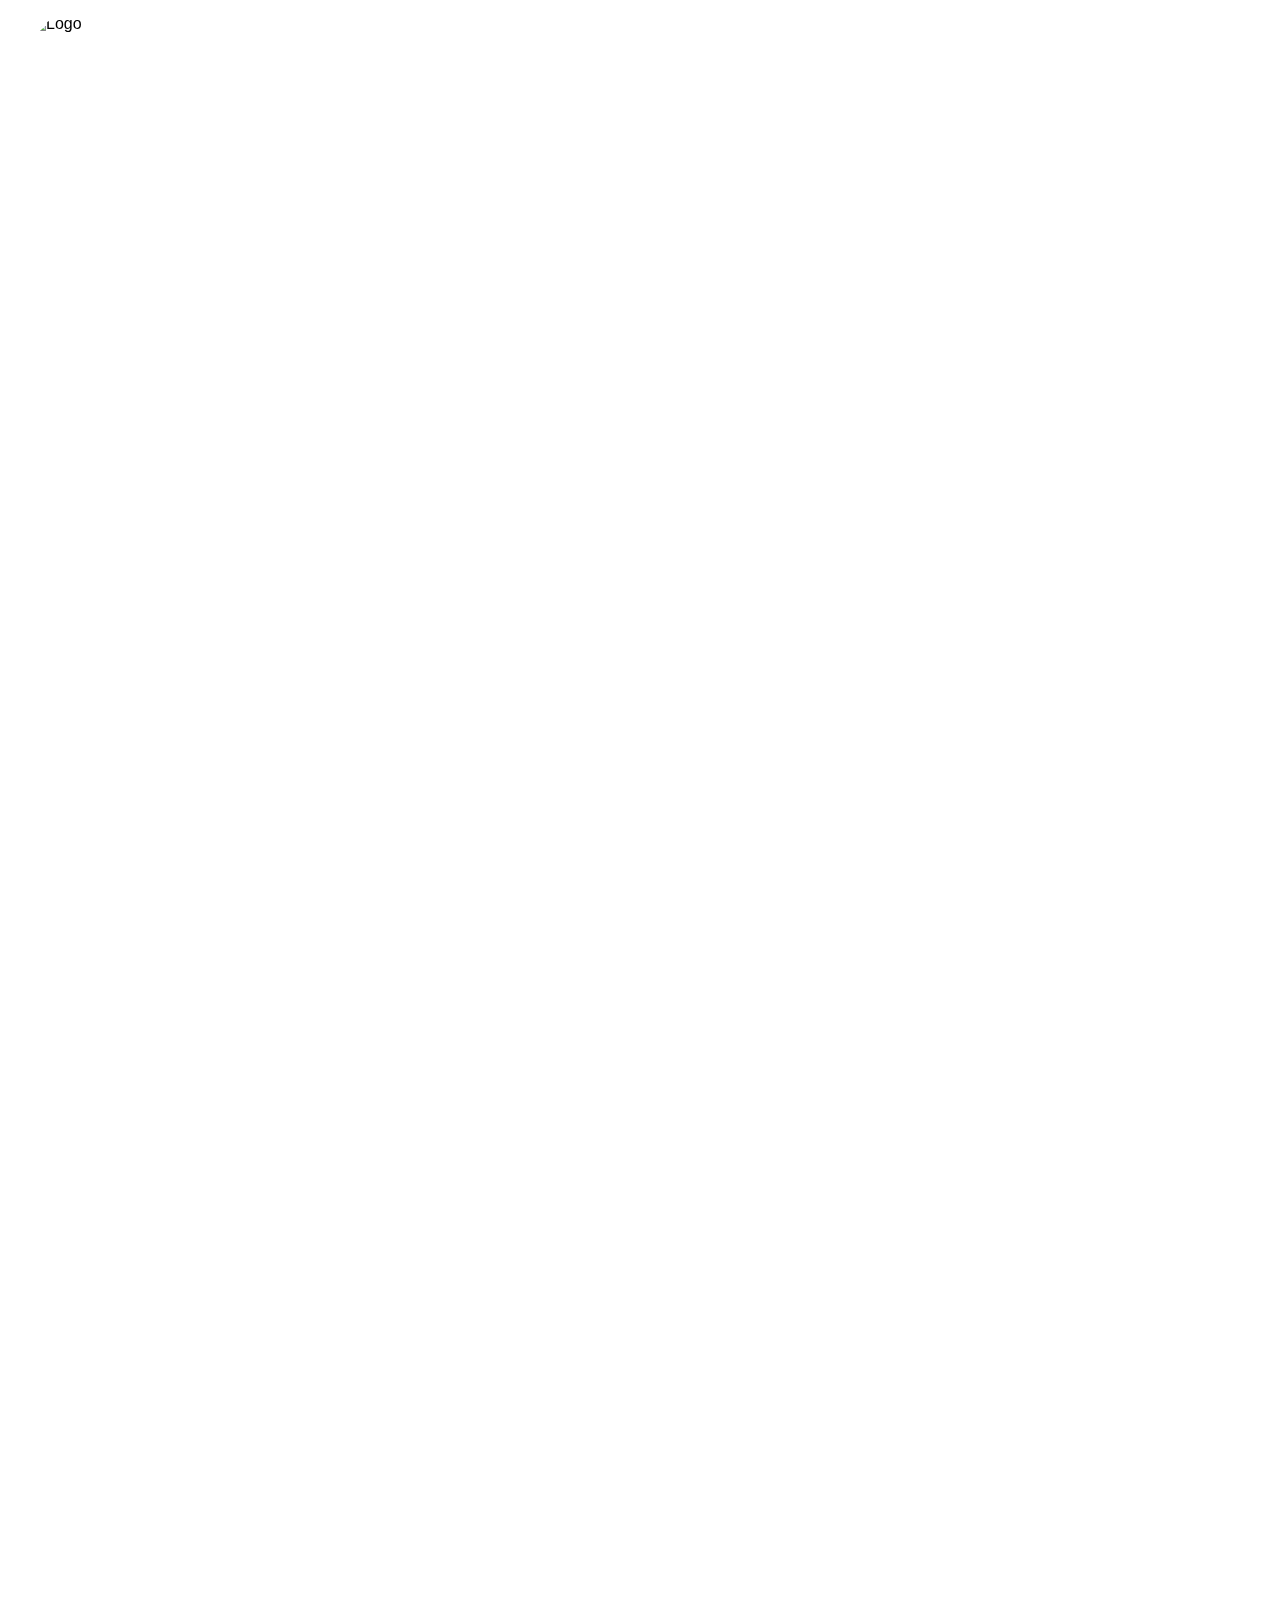
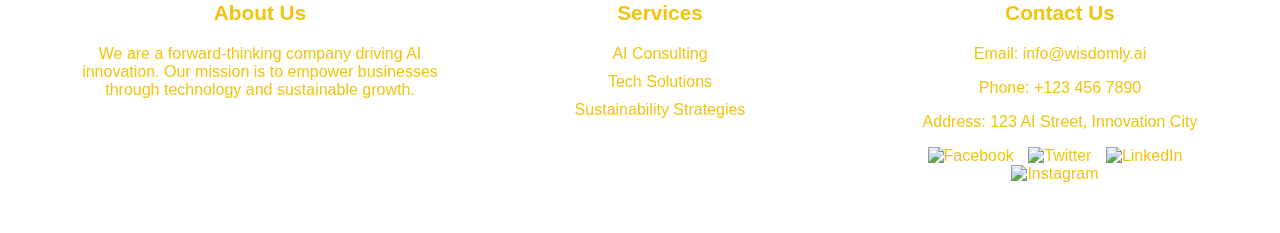
==== index.html @ 13b9ebe2 "init" ====
<!DOCTYPE html>
<html lang="en">
<head>
    <meta charset="UTF-8">
    <meta name="viewport" content="width=device-width, initial-scale=1.0">
    <title>Wisdomly.ai | Home Page</title>
    <link rel="stylesheet" href="style.css">
</head>
<body>

    <div class="page-container"> <!-- New container to manage flexbox layout -->
        
        <!-- Navigation Bar -->
        <nav class="navbar">
            <div class="logo">
                <img id="logo" src="" alt="Logo">
                <h2 id="navbar-heading">Wisdomly</h2>
            </div>
            <ul class="nav-links">
                <li><a href="index.html">Home</a></li>
       
                <!-- Services Dropdown -->
                <li class="dropdown">
                    <a href="#services" class="dropdown-toggle">Services</a>
                    <ul class="dropdown-menu">
                        <li><a href="service1.html">Service 1</a></li>
                        <li><a href="#service2">Service 2</a></li>
                        <li><a href="#service3">Service 3</a></li>
                    </ul>
                </li>
        
                <!-- Partners Dropdown -->
                <li class="dropdown">
                    <a href="#partners" class="dropdown-toggle">Partners</a>
                    <ul class="dropdown-menu">
                        <li><a href="#partner1">Partner 1</a></li>
                        <li><a href="#partner2">Partner 2</a></li>
                        <li><a href="#partner3">Partner 3</a></li>
                    </ul>
                </li>
        
                <li><a href="#about">About</a></li>
                <li><a href="#contact">Contact</a></li>
            </ul>
        </nav>  
        <button id="navbarToggleButton" class="navbar-toggle-button">
            <img src="https://stiq.gr/wp-content/uploads/2024/11/DALL·E-2024-11-01-12.57.25-A-minimalist-menu-icon-with-exactly-three-white-horizontal-lines-evenly-spaced-and-centered-within-a-clean-white-circular-border.-The-background-is-a-modified-1.png" alt="Toggle Navbar" />
        </button>
        <!-- Main content of the page -->
        <div class="content-wrapper">
            <!-- Video Background -->
            <video autoplay muted loop id="background-video">
                <source src="https://stiq.gr/wp-content/uploads/2024/10/forthandback.mp4" type="video/mp4">
                Your browser does not support the video tag.
            </video>
            
            <!-- Big quote -->
            <div class="heading-quote-container">
                <h1 id="main-heading"></h1> <!-- Main heading from content.json -->
                <blockquote id="main-quote"></blockquote> <!-- Quote from content.json -->
            </div>

            <!-- Content for the three pillars -->
            <div class="container">
                <!-- First Pillar -->
                <div class="pillar pillar-1">
                    <h2 id="heading1"></h2> <!-- Heading for Pillar 1 -->
                    <h3 id="subHeading1"></h3> <!-- Subheading for Pillar 1 (Optional) -->
                    <p id="description1"></p> <!-- Description for Pillar 1 -->
                </div>
                
                <!-- Second Pillar -->
                <div class="pillar pillar-2">
                    <h2 id="heading2"></h2> <!-- Heading for Pillar 2 -->
                    <h3 id="subHeading2"></h3> <!-- Subheading for Pillar 2 (Optional) -->
                    <p id="description2"></p> <!-- Description for Pillar 2 -->
                </div>
                
                <!-- Third Pillar -->
                <div class="pillar pillar-3">
                    <h2 id="heading3"></h2> <!-- Heading for Pillar 3 -->
                    <h3 id="subHeading3"></h3> <!-- Subheading for Pillar 3 (Optional) -->
                    <p id="description3"></p> <!-- Description for Pillar 3 -->
                </div>
            </div>
        </div>

        <!-- Scroll to Top Button -->
        <button id="scrollToTopBtn">↑</button>
        
        <!-- Footer -->
        <footer>
            <div class="footer-container">
                <!-- First Column: About Us -->
                <div class="footer-column">
                    <h3>About Us</h3>
                    <p id="about-us"></p>
                </div>

                <!-- Second Column: Services -->
                <div class="footer-column">
                    <h3>Services</h3>
                    <ul id="services-list"></ul>
                </div>

                <!-- Third Column: Contact and Social Links -->
                <div class="footer-column">
                    <h3>Contact Us</h3>
                    <!-- Replace with actual email address and phone number -->
                    <p><a id="contact-email" href="mailto:info@example.com">Email</a></p>
                    <p><a id="contact-phone" href="tel:+1234567890">Phone</a></p>
                    <p id="contact-address"></p> 

                    <!-- Social Media Links -->
                    <div class="social-icons">
                        <a href="#" id="facebook-link" target="_blank"><img src="facebook-icon.png" alt="Facebook"></a>
                        <a href="#" id="twitter-link" target="_blank"><img src="twitter-icon.png" alt="Twitter"></a>
                        <a href="#" id="linkedin-link" target="_blank"><img src="linkedin-icon.png" alt="LinkedIn"></a>
                        <a href="#" id="instagram-link" target="_blank"><img src="instagram-icon.png" alt="Instagram"></a>
                    </div>
                </div>
            </div>
        </footer>

    </div> <!-- End of page-container -->

    <script src="script.js"></script>
</body>
</html>
---- style.css ----
/* Reset padding and margin for body and html */
body, html {
    margin: 0;
    padding: 0;
    font-family: Arial, sans-serif;
    box-sizing: border-box;
    overflow-x: hidden; /* Prevent horizontal overflow */
}

/* Page and Content Structure */
.page-container {
    display: flex;
    flex-direction: column;
    min-height: 100vh; /* Ensure the page takes the full height of the viewport */
}
.content-wrapper {
    flex: 1;
    min-height: 80vh; /* Set minimum height to ensure enough space */
    padding-bottom: 40px; /* Add padding at the bottom to prevent overlap with footer */
}

/* Styles for the main heading and quote */
.heading-quote-container {
    text-align: center;
    color: white;
    margin-top: 150px;
    margin-bottom: 150px;
    padding: 0 20px;
    min-height: 150px;
}
.heading-quote-container h1 {
    font-size: 3em;
    margin-bottom: 10px;
    font-weight: bold;
}
.heading-quote-container blockquote {
    font-size: 1.5em;
    font-style: italic;
    margin: 0;
    color: #f1c40f;
    line-height: 1.5;
}

/* Navbar styling */
.navbar {
    position: fixed;
    top: 0;
    left: 0;
    width: 100%;
    display: flex;
    justify-content: space-between;
    align-items: center;
    padding: 15px 30px;
    z-index: 1000;
    background-color: transparent;
    height: 80px;
    transition: transform 0.3s ease; /* Smooth transition for hiding/showing */
    transform: translateY(0);
}

.logo {
    display: flex;
    align-items: center;
}
.logo img {
    width: 80px;
    height: 80px;
    border-radius: 50%;
    object-fit: cover;
    margin-right: 10px;
}
.navbar .logo h2 {
    color: white;
    margin: 5px;
    font-size: 1.8em;
}

/* Navbar links */
.nav-links {
    list-style: none;
    display: flex;
    margin: 0;
    padding: 0;
}

.nav-links li {
    margin: 0 60px;
    position: relative;
}

.nav-links li a {
    text-decoration: none;
    color: white;
    font-size: 1.2em;
    padding: 5px 20px;
    transition: color 0.3s ease;
    display: inline-block;
}

.nav-links li a:hover {
    color: #f1c40f;
}

/* Dropdown menu */
.nav-links .dropdown-menu {
    display: block;
    position: absolute;
    top: 100%;
    left: 0;
    background-color: transparent; /* Transparent background to let individual cells stand out */
    padding: 0;
    z-index: 100;
    width: 180px;
    
    opacity: 0;
    transform: translateY(-10px);
    transition: opacity 0.3s ease, transform 0.3s ease;
    visibility: hidden;
}

/* Show dropdown on hover */
.nav-links .dropdown:hover .dropdown-menu {
    opacity: 1;
    transform: translateY(0);
    visibility: visible;
}

/* Styling each dropdown item */
.nav-links .dropdown-menu li {
    list-style: none;
    margin: 5px 0; /* Add spacing between items */
}

/* Fully rounded appearance for each dropdown link */
.nav-links .dropdown-menu li a {
    display: inline-block;
    padding: 10px 20px;
    border-radius: 10px;
    background-color: rgba(0, 0, 0, 0.9);
    color: white;
    text-decoration: none;
    transition: background-color 0.3s ease, color 0.3s ease;
    position: relative; /* Needed for underline positioning */
    overflow: hidden; /* Ensures underline stays within content area */
}

/* Hover effect for individual items */
.nav-links .dropdown-menu li a:hover {
    background-color: #333;
    color: #f1c40f;
}
.nav-links .dropdown-menu li a::before {
    content: '';
    position: absolute;
    width: 0; /* Start with no width */
    height: 2px;
    bottom: 8px; /* Position line directly under text */
    left: 50%; /* Center the line under the text */
    background-color: #f1c40f; /* Underline color */
    transform: translateX(-50%);
    transition: width 0.3s ease; /* Smooth transition for width */
}

/* Hover effect for dropdown links: Left-to-right underline */
.nav-links .dropdown-menu li a:hover::before {
    visibility: visible;
    width: 100%; /* Underline expands to the full width */
}
/* Toggle button style */
.navbar-toggle-button {
    position: fixed;
    top: 15px;
    right: 15px;
    width: 50px;
    height: 40px;
    background: none;
    border: none;
    cursor: pointer;
    display: none;
    z-index: 1001;
}

.navbar-toggle-button img {
    width: 100%;
    height: 100%;
    object-fit: cover;
    border-radius: 50%;
}

/* Video background */
#background-video {
    position: fixed;
    right: 0;
    bottom: 0;
    min-width: 100%;
    min-height: 100%;
    z-index: -1;
    object-fit: cover;
    top: 0;
    left: 0;
    filter: hue-rotate(80deg) brightness(0.5);
}

/* Container for the pillars */
.container {
    display: flex;
    justify-content: space-between;
    align-items: flex-start;
    height: 100vh;
    padding: 20px;
    position: relative;
    perspective: 800px;
    z-index: 1;
    padding-top: 120px;
}

/* Base styling for the pillars */
.pillar {
    width: 32%;
    padding: 10px;
    background-color: rgba(119, 117, 119, 0.1);
    color: white;
    border: 1px solid rgba(255, 255, 255, 0.3);
    border-radius: 10px;
    opacity: 0;
    transform: translateY(100px);
    box-shadow: 0 10px 20px rgba(0, 0, 0, 0.2);
    position: relative;
    transition: transform 0.3s ease, box-shadow 0.3s ease;
}

/* Hover effect to zoom in the pillar */
.pillar:hover {
    transform: scale(1.05);
    box-shadow: 0 10px 20px rgba(202, 4, 4, 0.8);
}

/* Scroll to Top Button Styling */
#scrollToTopBtn {
    position: fixed;
    bottom: 30px;
    right: 30px;
    width: 50px;
    height: 50px;
    background-color: rgba(255, 255, 255, 0);
    color: white;
    font-size: 2.4em;
    border: 2px solid white;
    border-radius: 50%;
    cursor: pointer;
    box-shadow: 0 10px 20px rgba(0, 0, 0, 0.2);
    display: none;
    z-index: 1000;
    transition: transform 0.3s ease, box-shadow 0.3s ease, background-color 0.3s ease;
    display: flex;
    justify-content: center;
    align-items: center;
}

#scrollToTopBtn:hover {
    background-color: rgba(255, 255, 255, 0.1);
    box-shadow: 0 15px 30px rgba(0, 0, 0, 0.3);
}

/* Footer Styles */
footer {
    background-color: rgba(255, 255, 255, 0.048);
    color: #f1c40f;
    padding: 40px 20px;
    text-align: center;
    margin-top: auto;
    width: 100%;
}

.footer-container {
    display: flex;
    justify-content: space-between;
    flex-wrap: wrap;
    max-width: 1200px;
    margin: 0 auto;
}

.footer-column {
    flex: 1;
    padding: 10px 20px;
    min-width: 250px;
}

.footer-column h3 {
    font-size: 1.3em;
    margin-bottom: 20px;
}

.footer-column ul {
    list-style-type: none;
    padding: 0;
}

.footer-column ul li {
    margin-bottom: 10px;
}

.footer-column ul li a {
    color: #f1c40f;
    text-decoration: none;
}

.footer-column ul li a:hover {
    text-decoration: underline;
}

footer a {
    color: #f1c40f;
    text-decoration: none;
}

footer a:hover {
    color: #f39c12;
    text-decoration: underline;
}

.social-icons img {
    width: 30px;
    height: 30px;
    margin-right: 10px;
    transition: filter 0.3s;
}

.social-icons img:hover {
    filter: brightness(0.8);
}

.footer-column a {
    color: #f1c40f;
    text-decoration: none;
}

.footer-column a:hover {
    color: #f39c12;
    text-decoration: underline;
}

/* Responsive Footer */
@media (max-width: 768px) {
    .footer-container {
        flex-direction: column;
        text-align: left;
    }
    .footer-column {
        margin-bottom: 30px;
    }
}

/* Service Container */
.service-summary-container {
    background-color: rgba(119, 117, 119, 0.1);
    color: white;
    border: 1px solid rgba(255, 255, 255, 0.3);
    border-radius: 10px;
    padding: 20px;
    text-align: center;
    box-shadow: 0 4px 8px rgba(0, 0, 0, 0.2);
    margin-top: 60px;
    margin-bottom: 20px;
}

.service-summary-heading {
    font-size: 2.5em;
    margin-bottom: 10px;
    color: #f8f4f4;
}

.service-summary-text {
    font-size: 1em;
    color: #f8f4f4;
    line-height: 1.5;
    margin: 0;
}

.service-summary-container,
.service-image {
    width: 100%;
    box-sizing: border-box;
}

.service-image {
    max-width: 800px;
    width: 100%;
    border-radius: 10px;
    box-shadow: 0 4px 8px rgba(0, 0, 0, 0.2);
    margin-top: 30px;
}

.service-summary-table {
    margin: 0 auto;
    width: 100%;
    max-width: 800px;
}
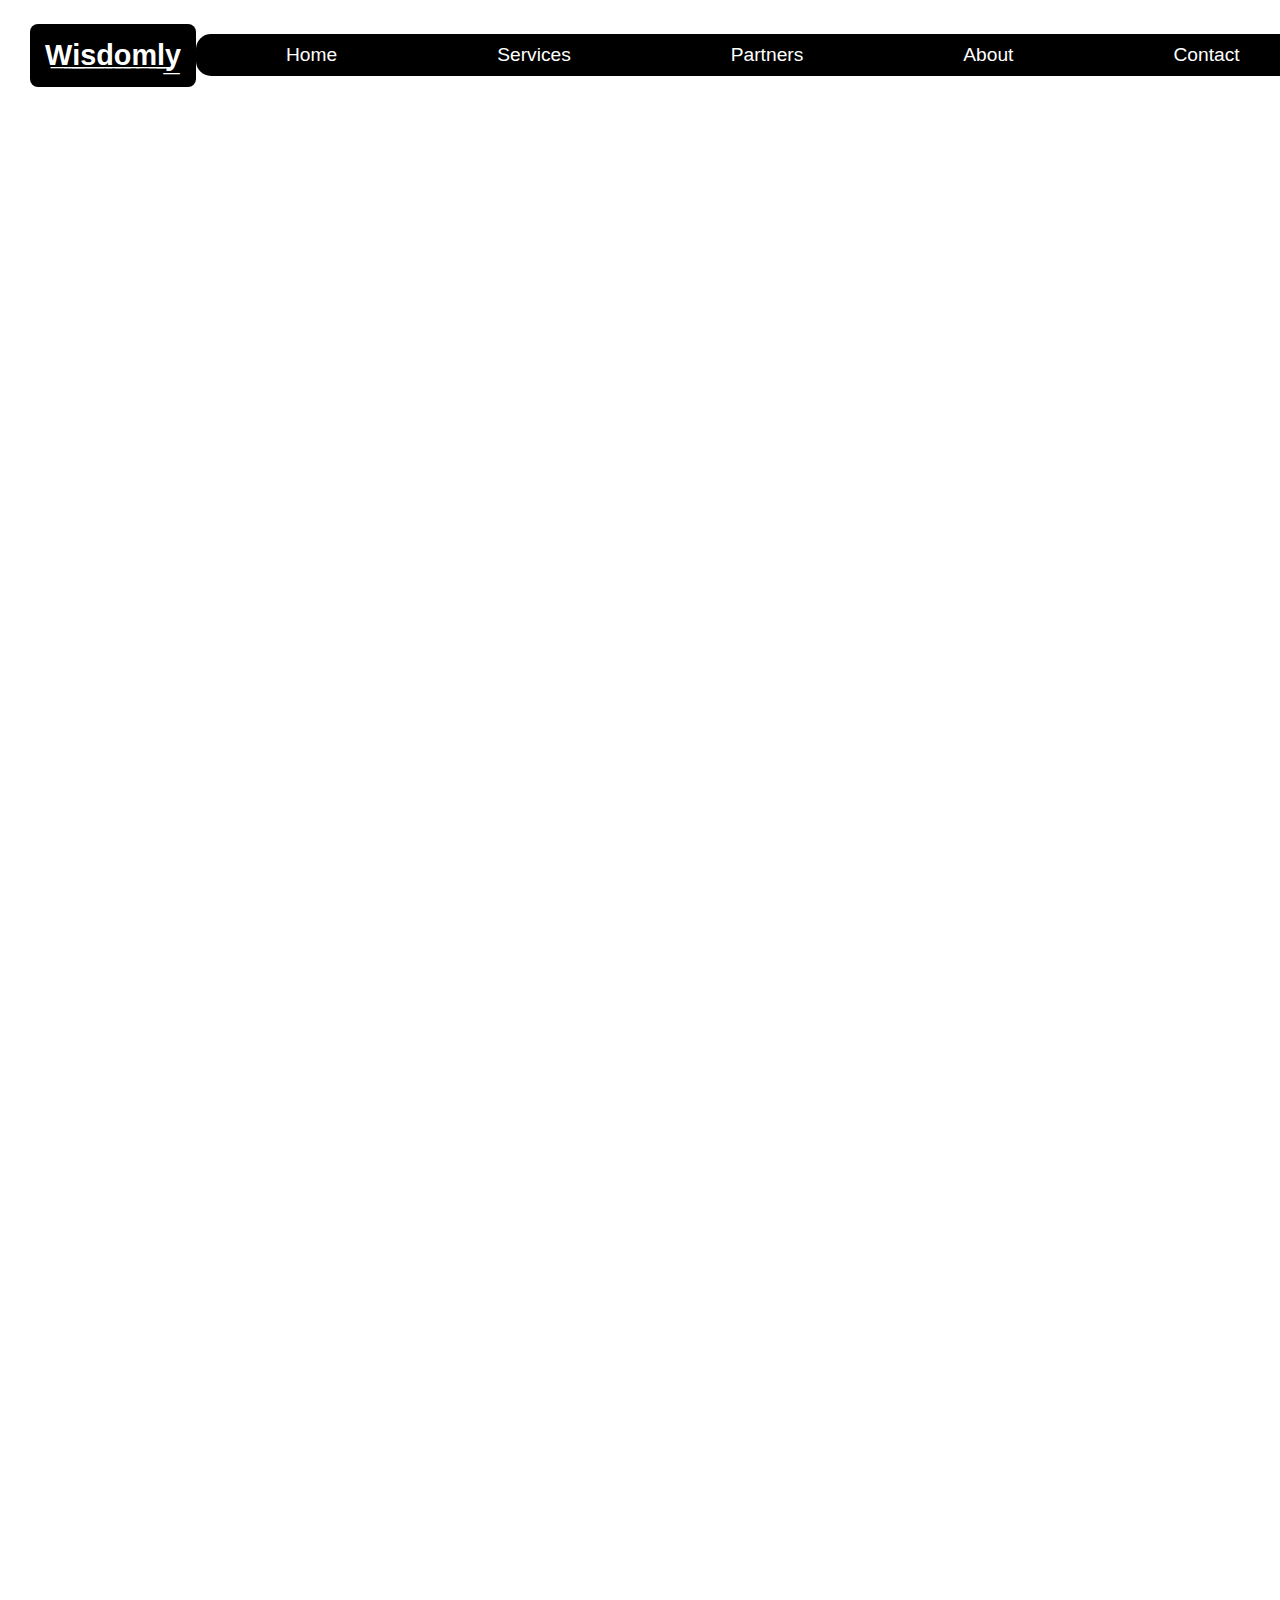
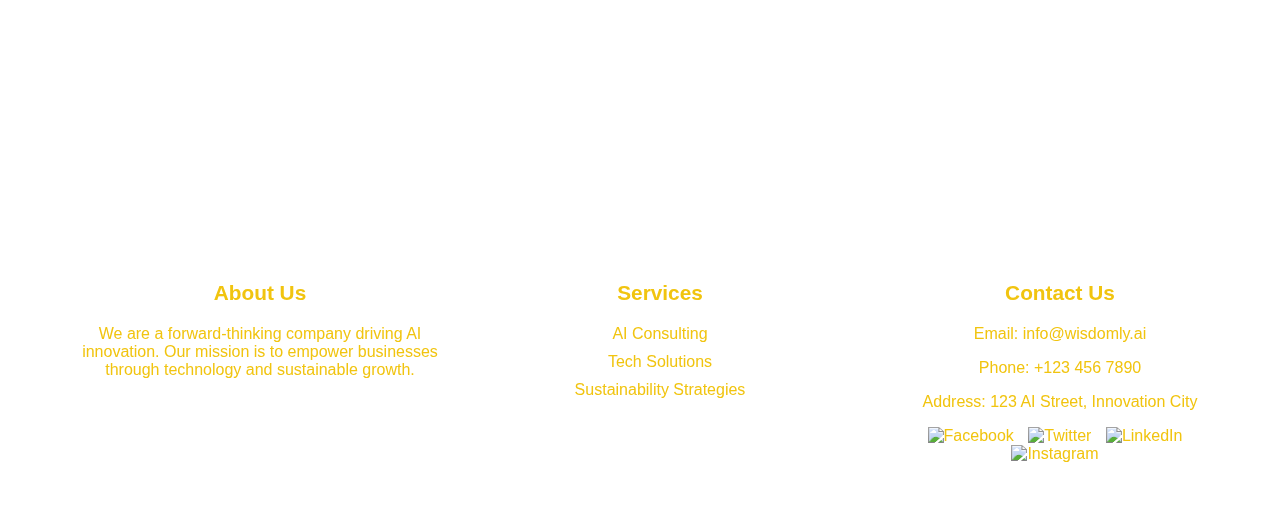
==== commit 98270c28: "scrollbar added" ====
--- a/index.html
+++ b/index.html
@@ -7,42 +7,41 @@
     <link rel="stylesheet" href="style.css">
 </head>
 <body>
+    <div class="my-custom-scrollbar" style="height: 200px;">
 
+    </div>
     <div class="page-container"> <!-- New container to manage flexbox layout -->
         
         <!-- Navigation Bar -->
         <nav class="navbar">
             <div class="logo">
-                <img id="logo" src="" alt="Logo">
+                <!--<img id="logo" src="" alt="Logo">-->
                 <h2 id="navbar-heading">Wisdomly</h2>
             </div>
-            <ul class="nav-links">
-                <li><a href="index.html">Home</a></li>
-       
-                <!-- Services Dropdown -->
-                <li class="dropdown">
-                    <a href="#services" class="dropdown-toggle">Services</a>
-                    <ul class="dropdown-menu">
-                        <li><a href="service1.html">Service 1</a></li>
-                        <li><a href="#service2">Service 2</a></li>
-                        <li><a href="#service3">Service 3</a></li>
-                    </ul>
-                </li>
-        
-                <!-- Partners Dropdown -->
-                <li class="dropdown">
-                    <a href="#partners" class="dropdown-toggle">Partners</a>
-                    <ul class="dropdown-menu">
-                        <li><a href="#partner1">Partner 1</a></li>
-                        <li><a href="#partner2">Partner 2</a></li>
-                        <li><a href="#partner3">Partner 3</a></li>
-                    </ul>
-                </li>
-        
-                <li><a href="#about">About</a></li>
-                <li><a href="#contact">Contact</a></li>
-            </ul>
-        </nav>  
+            <div class="nav-links-wrapper">
+                <ul class="nav-links">
+                    <li><a href="index.html">Home</a></li>
+                    <li class="dropdown">
+                        <a href="#services" class="dropdown-toggle">Services</a>
+                        <ul class="dropdown-menu">
+                            <li><a href="service1.html">Service 1</a></li>
+                            <li><a href="#service2">Service 2</a></li>
+                            <li><a href="#service3">Service 3</a></li>
+                        </ul>
+                    </li>
+                    <li class="dropdown">
+                        <a href="#partners" class="dropdown-toggle">Partners</a>
+                        <ul class="dropdown-menu">
+                            <li><a href="#partner1">Partner 1</a></li>
+                            <li><a href="#partner2">Partner 2</a></li>
+                            <li><a href="#partner3">Partner 3</a></li>
+                        </ul>
+                    </li>
+                    <li><a href="#about">About</a></li>
+                    <li><a href="#contact">Contact</a></li>
+                </ul>
+            </div>
+        </nav> 
         <button id="navbarToggleButton" class="navbar-toggle-button">
             <img src="https://stiq.gr/wp-content/uploads/2024/11/DALL·E-2024-11-01-12.57.25-A-minimalist-menu-icon-with-exactly-three-white-horizontal-lines-evenly-spaced-and-centered-within-a-clean-white-circular-border.-The-background-is-a-modified-1.png" alt="Toggle Navbar" />
         </button>
--- a/style.css
+++ b/style.css
@@ -4,8 +4,40 @@
     padding: 0;
     font-family: Arial, sans-serif;
     box-sizing: border-box;
-    overflow-x: hidden; /* Prevent horizontal overflow */
-}
+    overflow-x: hidden;
+}
+
+/* General scrollbar styling for all scrollable elements */
+::-webkit-scrollbar {
+    width: 12px; /* Adjust width for visibility */
+    height: 12px; /* Adjust height for horizontal scroll */
+}
+
+/* Scrollbar track */
+::-webkit-scrollbar-track {
+    background: #362b46; /* Dark background */
+     /* Rounded corners */
+}
+
+/* Scrollbar thumb */
+::-webkit-scrollbar-thumb {
+    background: #362b46; /* Light gray for contrast */
+    border-radius: 10px; /* Rounded corners */
+    border: 2px solid silver; /* Silver border */
+}
+
+/* Scrollbar thumb hover effect */
+::-webkit-scrollbar-thumb:hover {
+    background: #555555b2; /* Darker gray when hovered */
+}
+
+
+/* For Firefox */
+body {
+    scrollbar-width: thin;
+    scrollbar-color: #888 #362b46; /* Thumb color, track color */
+}
+
 
 /* Page and Content Structure */
 .page-container {
@@ -17,6 +49,7 @@
     flex: 1;
     min-height: 80vh; /* Set minimum height to ensure enough space */
     padding-bottom: 40px; /* Add padding at the bottom to prevent overlap with footer */
+    margin-top: 80px;
 }
 
 /* Styles for the main heading and quote */
@@ -52,15 +85,25 @@
     align-items: center;
     padding: 15px 30px;
     z-index: 1000;
-    background-color: transparent;
+    
     height: 80px;
     transition: transform 0.3s ease; /* Smooth transition for hiding/showing */
     transform: translateY(0);
 }
-
+.nav-links-wrapper {
+    display: inline-block; /* Keeps the rectangle wrapping the nav links */
+    background-color: rgb(0, 0, 0); /* Thin black rectangle */
+    padding: 5px 10px; /* Space around the nav links */
+    border-radius: 15px; /* Rounded corners */
+    margin-right: 60px; /* Optional: adds space between the rectangle and the scrollbar */
+    
+}
 .logo {
     display: flex;
     align-items: center;
+    background-color: black; /* Black background behind the logo */
+    padding: 10px; /* Optional: Adds padding around the logo */
+    border-radius: 8px; /* Optional: Adds rounded corners */
 }
 .logo img {
     width: 80px;
@@ -360,7 +403,7 @@
     padding: 20px;
     text-align: center;
     box-shadow: 0 4px 8px rgba(0, 0, 0, 0.2);
-    margin-top: 60px;
+    margin-top: 100px;
     margin-bottom: 20px;
 }
 
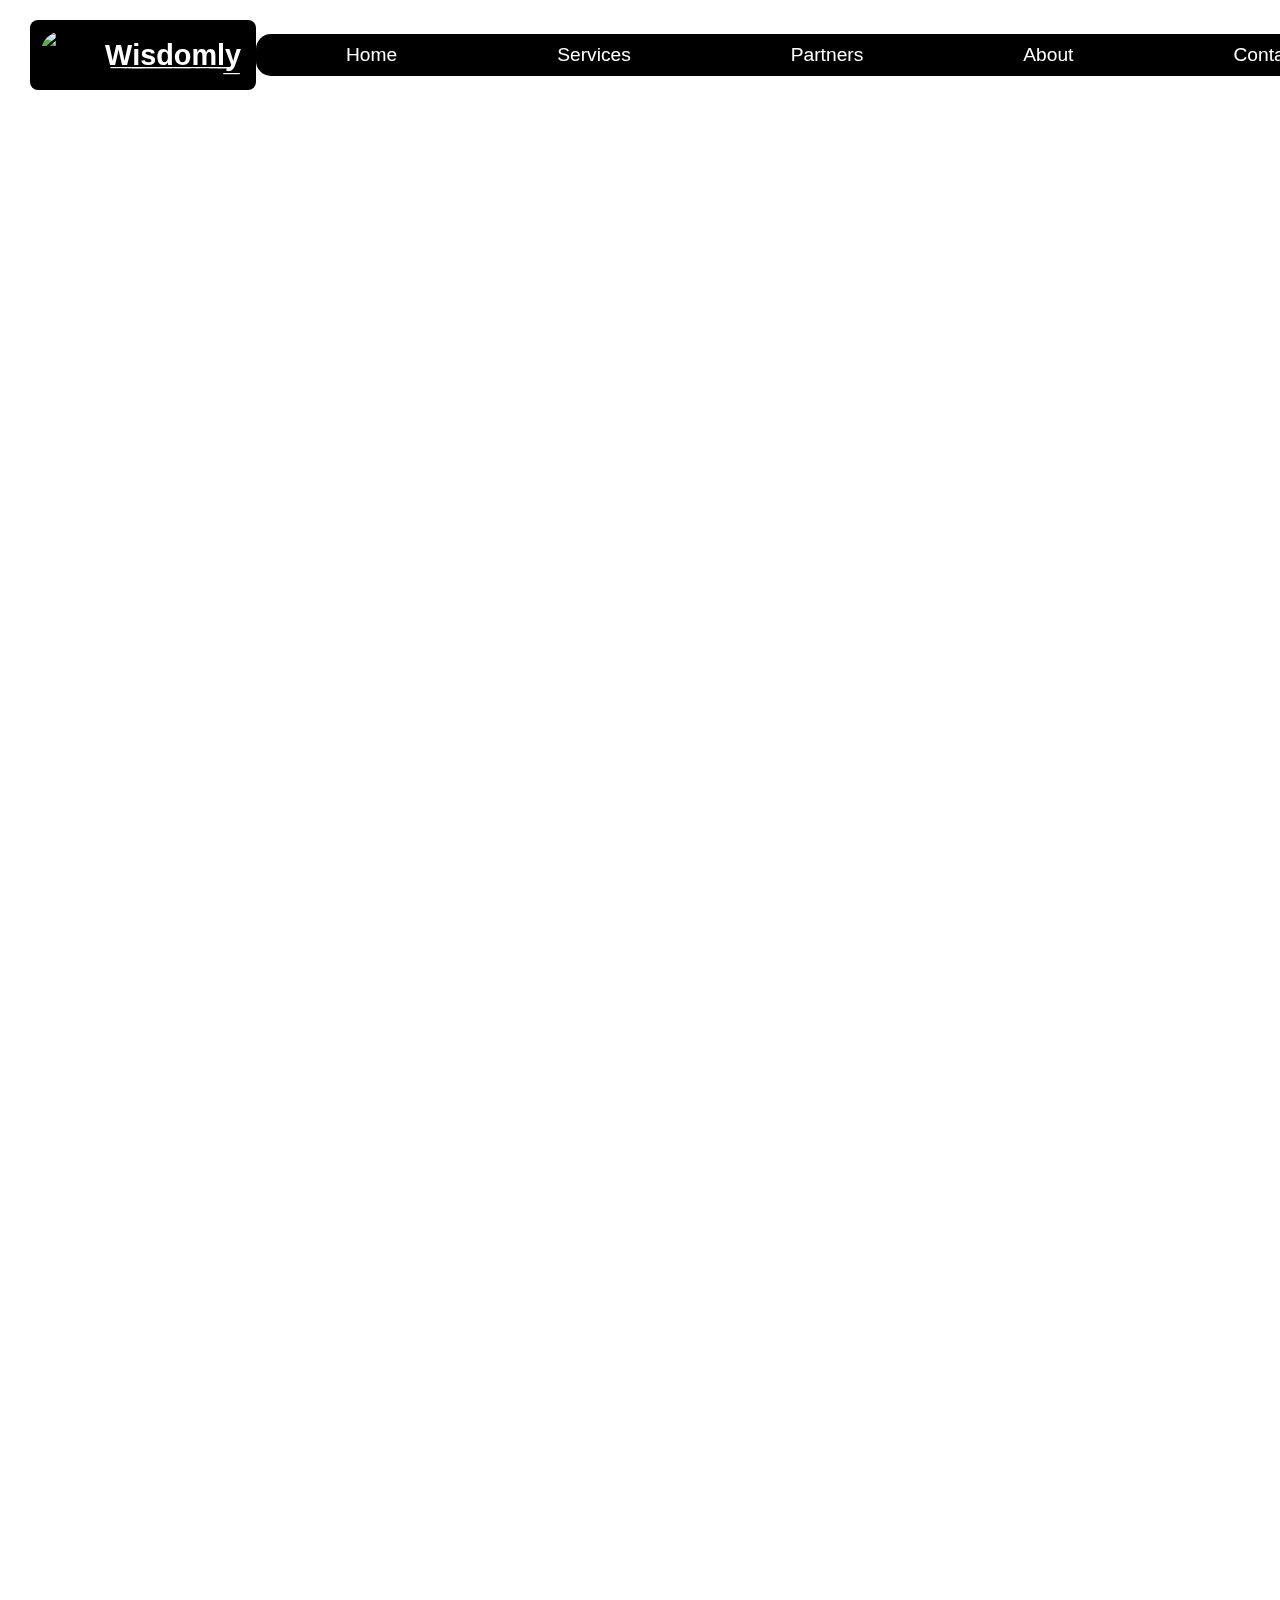
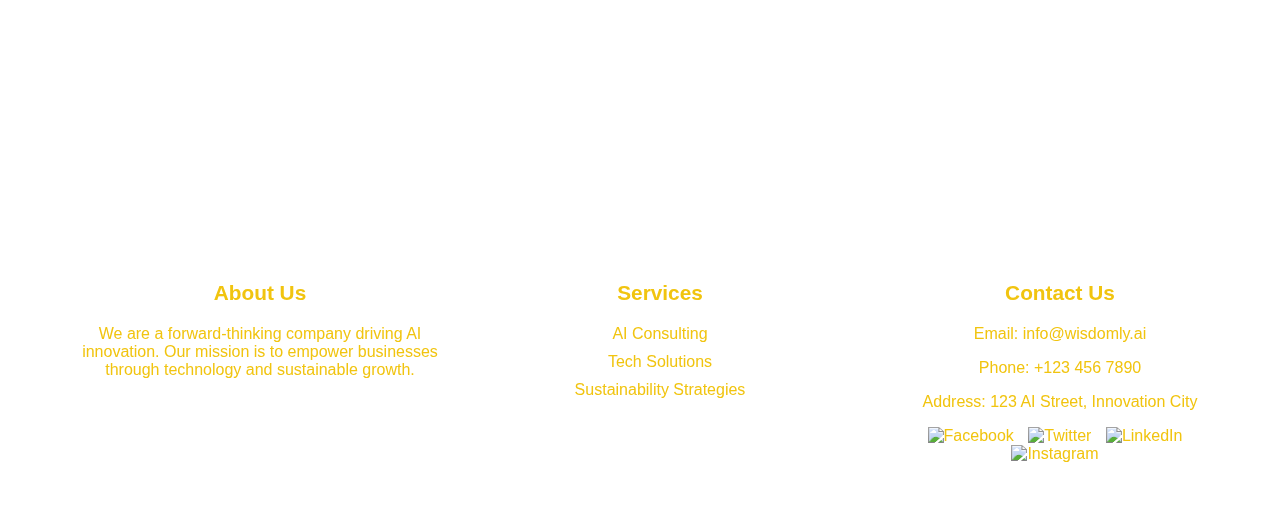
==== commit 274a8217: "minor changes" ====
--- a/index.html
+++ b/index.html
@@ -15,7 +15,7 @@
         <!-- Navigation Bar -->
         <nav class="navbar">
             <div class="logo">
-                <!--<img id="logo" src="" alt="Logo">-->
+                <img id="logo" src="" alt="Logo">
                 <h2 id="navbar-heading">Wisdomly</h2>
             </div>
             <div class="nav-links-wrapper">
--- a/style.css
+++ b/style.css
@@ -104,13 +104,15 @@
     background-color: black; /* Black background behind the logo */
     padding: 10px; /* Optional: Adds padding around the logo */
     border-radius: 8px; /* Optional: Adds rounded corners */
+    
 }
 .logo img {
-    width: 80px;
-    height: 80px;
+    width: 50px;
+    height: 50px;
     border-radius: 50%;
     object-fit: cover;
     margin-right: 10px;
+    
 }
 .navbar .logo h2 {
     color: white;
@@ -263,7 +265,7 @@
     padding: 10px;
     background-color: rgba(119, 117, 119, 0.1);
     color: white;
-    border: 1px solid rgba(255, 255, 255, 0.3);
+    border: 1px solid silver;
     border-radius: 10px;
     opacity: 0;
     transform: translateY(100px);
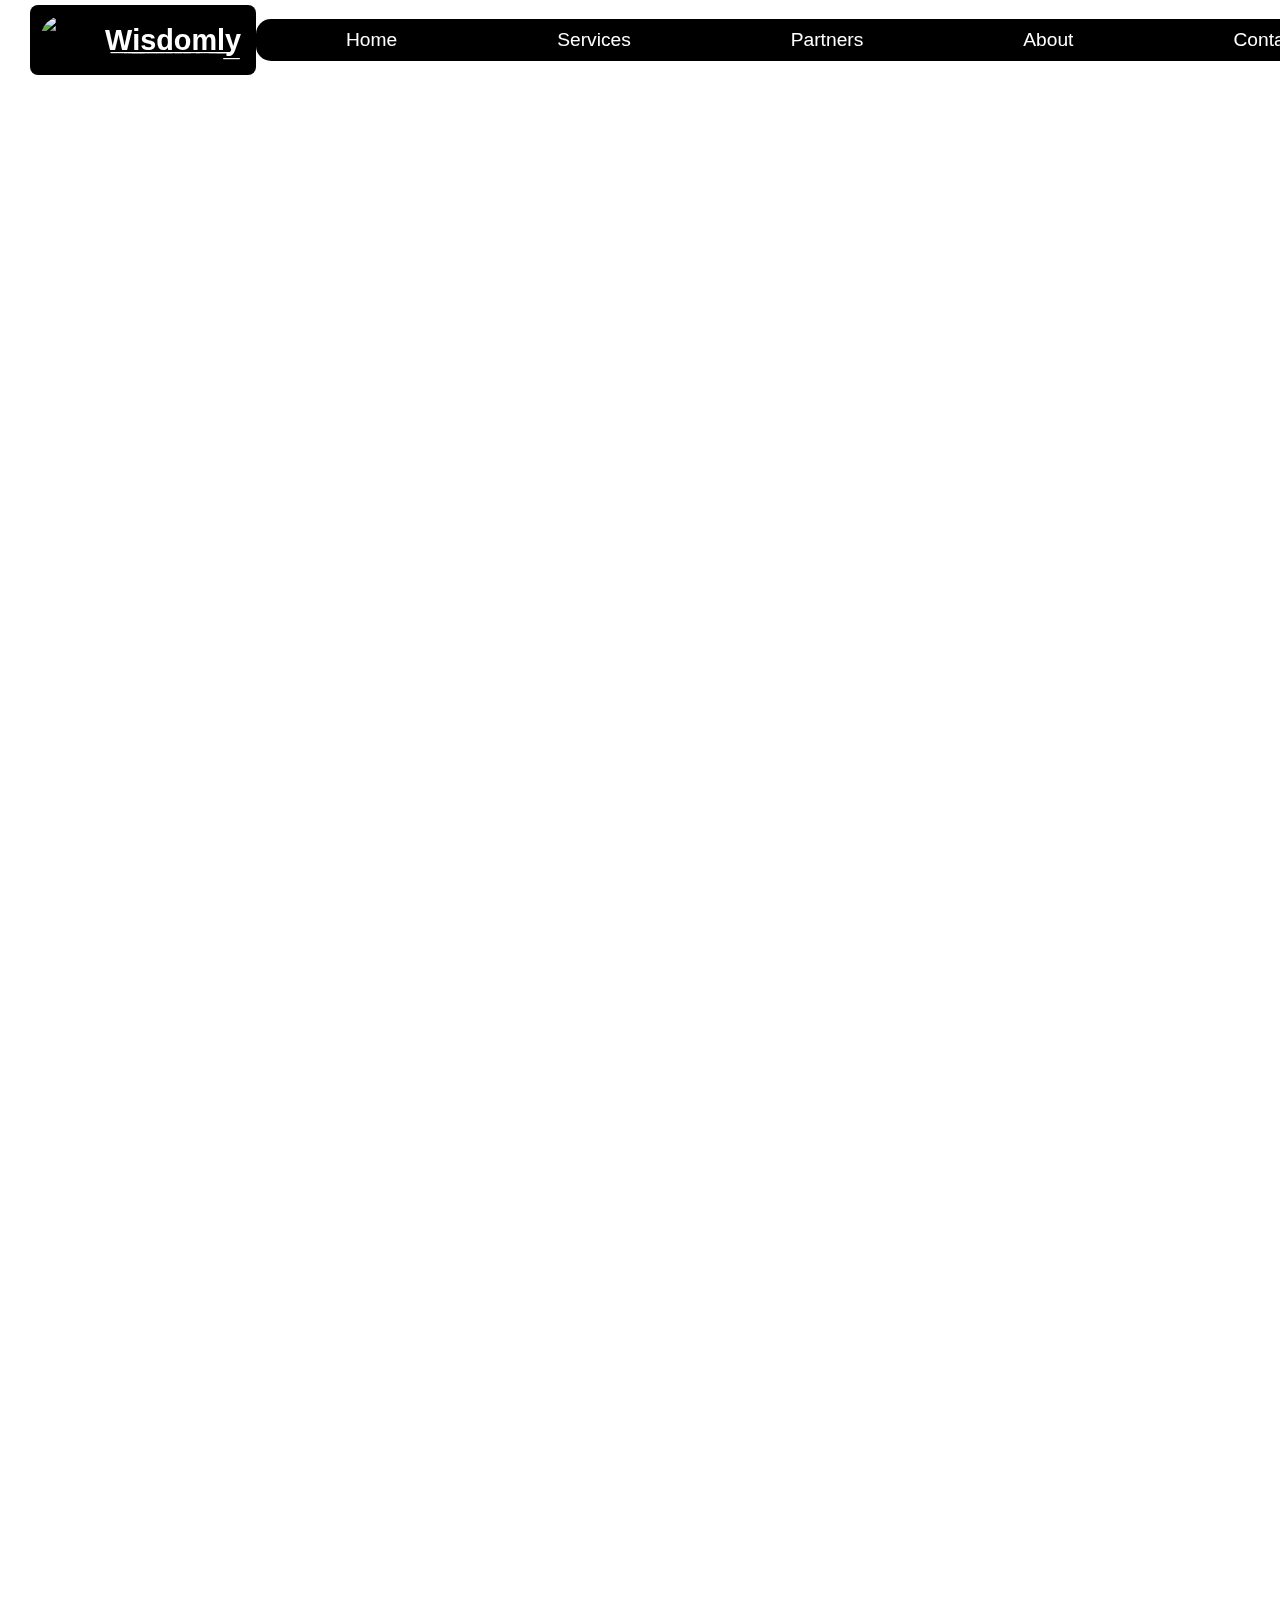
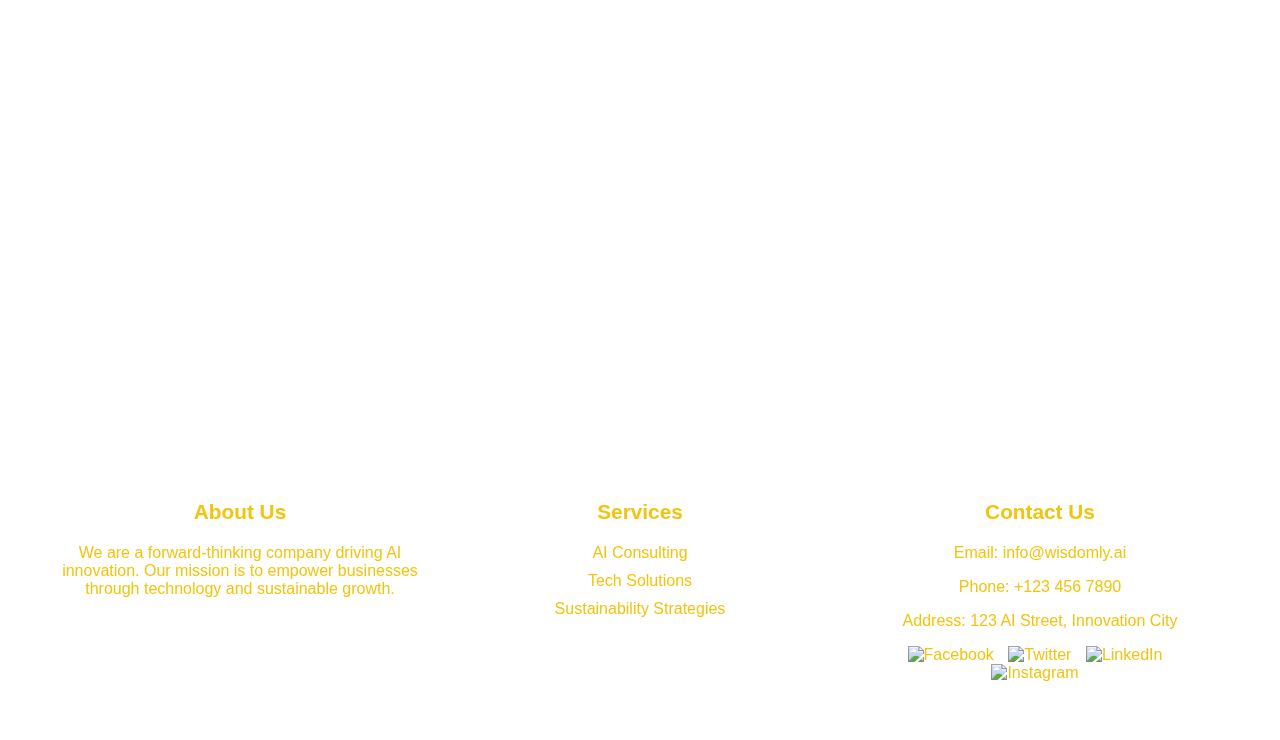
==== commit 099b380e: "pillar fix button" ====
--- a/index.html
+++ b/index.html
@@ -63,23 +63,26 @@
             <div class="container">
                 <!-- First Pillar -->
                 <div class="pillar pillar-1">
-                    <h2 id="heading1"></h2> <!-- Heading for Pillar 1 -->
-                    <h3 id="subHeading1"></h3> <!-- Subheading for Pillar 1 (Optional) -->
-                    <p id="description1"></p> <!-- Description for Pillar 1 -->
+                    <h2 id="heading1"></h2>
+                    <h3 id="subHeading1"></h3>
+                    <p id="description1"></p>
+                    <button class="pillar-button" onclick="window.location.href='https://example.com/page1'">Explore</button>
                 </div>
                 
                 <!-- Second Pillar -->
                 <div class="pillar pillar-2">
-                    <h2 id="heading2"></h2> <!-- Heading for Pillar 2 -->
-                    <h3 id="subHeading2"></h3> <!-- Subheading for Pillar 2 (Optional) -->
-                    <p id="description2"></p> <!-- Description for Pillar 2 -->
+                    <h2 id="heading2">Heading 2</h2>
+                    <h3 id="subHeading2">Subheading 2</h3>
+                    <p id="description2">This is the description for Pillar 2.</p>
+                    <button class="pillar-button" onclick="window.location.href='https://example.com/page2'">Explore</button>
                 </div>
                 
                 <!-- Third Pillar -->
                 <div class="pillar pillar-3">
-                    <h2 id="heading3"></h2> <!-- Heading for Pillar 3 -->
-                    <h3 id="subHeading3"></h3> <!-- Subheading for Pillar 3 (Optional) -->
-                    <p id="description3"></p> <!-- Description for Pillar 3 -->
+                    <h2 id="heading3">Heading 3</h2>
+                    <h3 id="subHeading3">Subheading 3</h3>
+                    <p id="description3">This is the description for Pillar 3.</p>
+                    <button class="pillar-button" onclick="window.location.href='https://example.com/page3'">Explore</button>
                 </div>
             </div>
         </div>
--- a/style.css
+++ b/style.css
@@ -1,9 +1,18 @@
+:root {
+    --primary-color: #362b46;
+    --secondary-color: #f1c40f;
+    --border-color :silver;
+    --hover-color : #f39c12;
+  }
 /* Reset padding and margin for body and html */
+*{
+    box-sizing: border-box;
+    
+}
 body, html {
-    margin: 0;
-    padding: 0;
+
     font-family: Arial, sans-serif;
-    box-sizing: border-box;
+    
     overflow-x: hidden;
 }
 
@@ -15,15 +24,15 @@
 
 /* Scrollbar track */
 ::-webkit-scrollbar-track {
-    background: #362b46; /* Dark background */
+    background: var(--primary-color); /* Dark background */
      /* Rounded corners */
 }
 
 /* Scrollbar thumb */
 ::-webkit-scrollbar-thumb {
-    background: #362b46; /* Light gray for contrast */
+    background: var(--primary-color); /* Light gray for contrast */
     border-radius: 10px; /* Rounded corners */
-    border: 2px solid silver; /* Silver border */
+    border: 2px solid var(--border-color); /* Silver border */
 }
 
 /* Scrollbar thumb hover effect */
@@ -35,7 +44,7 @@
 /* For Firefox */
 body {
     scrollbar-width: thin;
-    scrollbar-color: #888 #362b46; /* Thumb color, track color */
+    scrollbar-color: #888 var(--primary-color); /* Thumb color, track color */
 }
 
 
@@ -43,15 +52,13 @@
 .page-container {
     display: flex;
     flex-direction: column;
-    min-height: 100vh; /* Ensure the page takes the full height of the viewport */
+    min-height: 100vh; /* Ensure full viewport height */
 }
 .content-wrapper {
-    flex: 1;
-    min-height: 80vh; /* Set minimum height to ensure enough space */
-    padding-bottom: 40px; /* Add padding at the bottom to prevent overlap with footer */
-    margin-top: 80px;
-}
-
+    flex: 1; /* Grow to push footer to the bottom */
+    padding-bottom: 40px; /* Prevent content from overlapping footer */
+    
+}
 /* Styles for the main heading and quote */
 .heading-quote-container {
     text-align: center;
@@ -230,6 +237,7 @@
     height: 100%;
     object-fit: cover;
     border-radius: 50%;
+    
 }
 
 /* Video background */
@@ -247,37 +255,59 @@
 }
 
 /* Container for the pillars */
+
 .container {
     display: flex;
-    justify-content: space-between;
-    align-items: flex-start;
-    height: 100vh;
+    justify-content: space-between; /* Space between pillars */
+    align-items: stretch;
+    flex-wrap: nowrap; /* Prevent wrapping on desktop */
     padding: 20px;
-    position: relative;
-    perspective: 800px;
-    z-index: 1;
+    gap: 20px; /* Space between pillars */
     padding-top: 120px;
 }
 
 /* Base styling for the pillars */
 .pillar {
-    width: 32%;
+    flex: 1;
     padding: 10px;
     background-color: rgba(119, 117, 119, 0.1);
     color: white;
-    border: 1px solid silver;
+    border: 1px solid var(--border-color);
     border-radius: 10px;
     opacity: 0;
     transform: translateY(100px);
     box-shadow: 0 10px 20px rgba(0, 0, 0, 0.2);
     position: relative;
     transition: transform 0.3s ease, box-shadow 0.3s ease;
+
+    display: flex;
+    
+    flex-direction: column;
+    
 }
 
 /* Hover effect to zoom in the pillar */
 .pillar:hover {
     transform: scale(1.05);
     box-shadow: 0 10px 20px rgba(202, 4, 4, 0.8);
+}
+
+.pillar-button {
+    align-self: center;
+    margin-top: auto; /* Space between content and button */
+    padding: 10px 20px;
+    font-size: 1em;
+    color: white;
+    background-color: #f1c40f;
+    border: none;
+    border-radius: 5px;
+    cursor: pointer;
+    transition: background-color 0.3s ease, transform 0.3s ease;
+}
+
+.pillar-button:hover {
+    background-color: var(--hover-color); /* Hover color */
+    
 }
 
 /* Scroll to Top Button Styling */
@@ -290,7 +320,7 @@
     background-color: rgba(255, 255, 255, 0);
     color: white;
     font-size: 2.4em;
-    border: 2px solid white;
+    border: 2px solid var(--border-color);
     border-radius: 50%;
     cursor: pointer;
     box-shadow: 0 10px 20px rgba(0, 0, 0, 0.2);
@@ -313,8 +343,9 @@
     color: #f1c40f;
     padding: 40px 20px;
     text-align: center;
+    width: 100%;
+    /* Margin-top can be removed if it's causing floating issues */
     margin-top: auto;
-    width: 100%;
 }
 
 .footer-container {
@@ -360,7 +391,7 @@
 }
 
 footer a:hover {
-    color: #f39c12;
+    color: var(--hover-color);
     text-decoration: underline;
 }
 
@@ -381,63 +412,246 @@
 }
 
 .footer-column a:hover {
-    color: #f39c12;
+    color: var(--hover-color);
     text-decoration: underline;
 }
 
 /* Responsive Footer */
 @media (max-width: 768px) {
+
+    .no-scroll {
+        overflow: hidden !important;
+        position: fixed;
+        width: 100%;
+        height: 100vh;
+    }
+    /* Navbar Styling */
+    .navbar {
+        position: fixed;
+        top: 0;
+        left: 0;
+        width: 100vw;
+        height: 100vh;
+        display: flex;
+        flex-direction: column;
+        align-items: flex-start;
+        background-color: #333;
+        transform: translateX(-100%);
+        transition: transform 0.3s ease;
+        z-index: 1000;
+       
+        padding: 0;
+    }
+
+    /* Show the navbar when active (toggle with JS by adding 'show' class) */
+    .navbar.show {
+        transform: translateX(0);
+    }
+
+    /* Hide logo on smaller screens */
+    .logo {
+        display: none;
+    }
+
+    /* Nav Links Wrapper */
+    .nav-links-wrapper {
+        position: fixed;
+        top: 0;
+        left: 0;
+        width: 100vw; /* Full viewport width */
+        height: 100vh; /* Full viewport height */
+        padding-top: 5vh; /* Relative padding for spacing */
+        padding-left: 5vw; /* Relative left padding */
+        background-color: #362b46;
+        z-index: 1000;
+    }
+
+    /* Nav Links Layout */
+    .nav-links {
+        display: flex;
+        flex-direction: column;
+        width: 100%;
+        margin: 0;
+        padding: 0;
+        align-items: flex-start;
+    }
+
+    .nav-links li {
+        margin: 1vh 5vw; /* Responsive margin for spacing */
+    }
+
+    .nav-links li a {
+        font-size: 1.2rem; /* Responsive font size */
+        color: white;
+        text-decoration: none;
+        background-color: transparent;
+        border-radius: 0.5em;
+    }
+
+    /* Dropdown Menu */
+    .nav-links .dropdown-menu {
+        display: none;
+        position: relative;
+        top: 0;
+        right: 0;
+        background-color: rgba(0, 0, 0, 0.9);
+        padding: 1em; /* Responsive padding */
+        width: 40vw;
+        box-shadow: 0 4px 8px rgba(0, 0, 0, 0.2);
+        border-radius: 0.5em;
+    }
+    .content-wrapper {
+        margin-top: 12vh; /* Account for fixed navbar */
+        /* padding: 2vw; */
+    }
+
+    .dropdown:focus-within .dropdown-menu {
+        display: flex;
+        flex-direction: column;
+    }
+
+    .nav-links .dropdown-menu li a {
+        padding: 0.5em;
+        color: white;
+        text-align: left;
+    }
+
+    .nav-links li a:hover, .nav-links .dropdown-menu li a:hover {
+        background-color: #555;
+        color: #f1c40f;
+    }
+    .container {
+        flex-direction: column;
+        align-items: center;
+        padding: 2vw;
+        padding-bottom: 10vh; /* Extra padding at the bottom to prevent overlap */
+    }
+
+    .pillar {
+        width: 90%;
+        margin-bottom: 4vh; /* Increased bottom margin for better separation */
+    }
+}
+
+/* Mobile Styles */
+@media (max-width: 480px) {
+
+    .no-scroll {
+        overflow: hidden;
+    }
+
+    /* Navbar */
+    .navbar {
+        position: fixed;
+        top: 0;
+        left: 0;
+        width: 100vw;
+        height: 100vh;
+        display: flex;
+        flex-direction: column;
+        align-items: flex-start;
+        background-color: #333;
+        transform: translateX(-100%);
+        transition: transform 0.3s ease;
+        z-index: 1000;
+        
+        padding: 0;
+    }
+
+    /* Toggle button shows for mobile */
+    .navbar-toggle-button {
+        display: block;
+    }
+
+    .navbar.show {
+        transform: translateX(0);
+    }
+
+    /* Nav Links Wrapper */
+    .nav-links-wrapper {
+        position: fixed;
+        top: 0;
+        left: 0;
+        width: 100vw;
+        height: 100vh;
+        padding-top: 5vh;
+        padding-left: 5vw;
+        background-color: #362b46;
+        z-index: 1000;
+    }
+
+    .nav-links {
+        display: flex;
+        flex-direction: column;
+        width: 100%;
+        align-items: flex-start;
+    }
+
+    .nav-links li {
+        margin: 1vh 0;
+    }
+
+    .nav-links li a {
+        font-size: 1rem;
+        padding: 1vh 0;
+        color: white;
+    }
+
+    /* Content Adjustments */
+    .content-wrapper {
+        margin-top: 12vh; /* Account for fixed navbar */
+        /* padding: 2vw; */
+    }
+
+    /* Heading and Quote */
+    .heading-quote-container {
+        padding: 0 3vw;
+        margin-top: 10vh;
+    }
+
+    .heading-quote-container h1 {
+        font-size: 2rem;
+    }
+
+    .heading-quote-container blockquote {
+        font-size: 1.2rem;
+    }
+
+    /* Pillar Section */
+    .container {
+        flex-direction: column;
+        align-items: center;
+        padding: 2vw;
+        padding-bottom: 10vh; /* Extra padding at the bottom to prevent overlap */
+    }
+
+    .pillar {
+        width: 90%;
+        margin-bottom: 4vh; /* Increased bottom margin for better separation */
+    }
+    
+
+    /* Footer */
     .footer-container {
         flex-direction: column;
-        text-align: left;
-    }
+        align-items: center;
+    }
+
     .footer-column {
-        margin-bottom: 30px;
-    }
-}
-
-/* Service Container */
-.service-summary-container {
-    background-color: rgba(119, 117, 119, 0.1);
-    color: white;
-    border: 1px solid rgba(255, 255, 255, 0.3);
-    border-radius: 10px;
-    padding: 20px;
-    text-align: center;
-    box-shadow: 0 4px 8px rgba(0, 0, 0, 0.2);
-    margin-top: 100px;
-    margin-bottom: 20px;
-}
-
-.service-summary-heading {
-    font-size: 2.5em;
-    margin-bottom: 10px;
-    color: #f8f4f4;
-}
-
-.service-summary-text {
-    font-size: 1em;
-    color: #f8f4f4;
-    line-height: 1.5;
-    margin: 0;
-}
-
-.service-summary-container,
-.service-image {
-    width: 100%;
-    box-sizing: border-box;
-}
-
-.service-image {
-    max-width: 800px;
-    width: 100%;
-    border-radius: 10px;
-    box-shadow: 0 4px 8px rgba(0, 0, 0, 0.2);
-    margin-top: 30px;
-}
-
-.service-summary-table {
-    margin: 0 auto;
-    width: 100%;
-    max-width: 800px;
-}
+        width: 100%;
+        margin-bottom: 2vh;
+    }
+
+    .footer-column h3 {
+        font-size: 1.2rem;
+    }
+
+    /* Scroll To Top Button */
+    #scrollToTopBtn {
+        width: 10vw; /* Larger button for mobile */
+        height: 10vw;
+        font-size: 3vw; /* Slightly larger font size */
+        bottom: 5vh;
+        right: 5vw;
+    }
+}
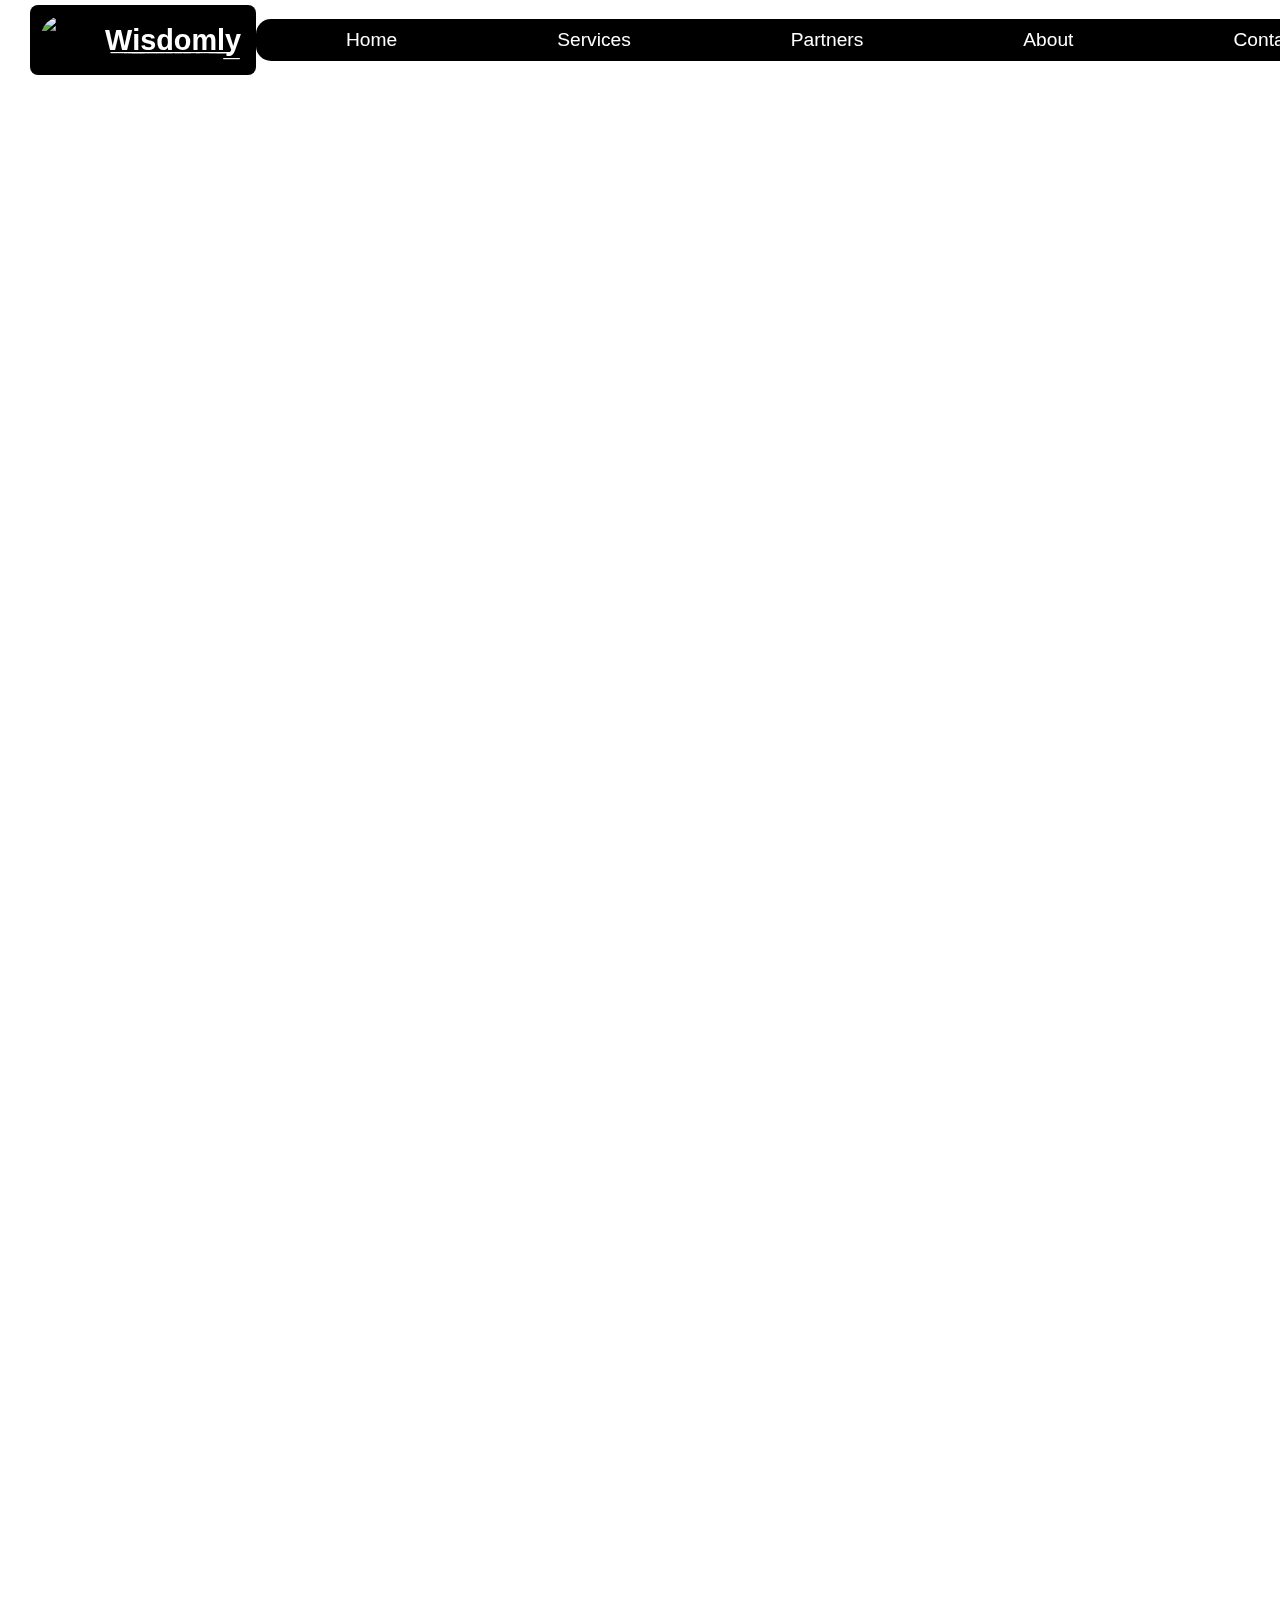
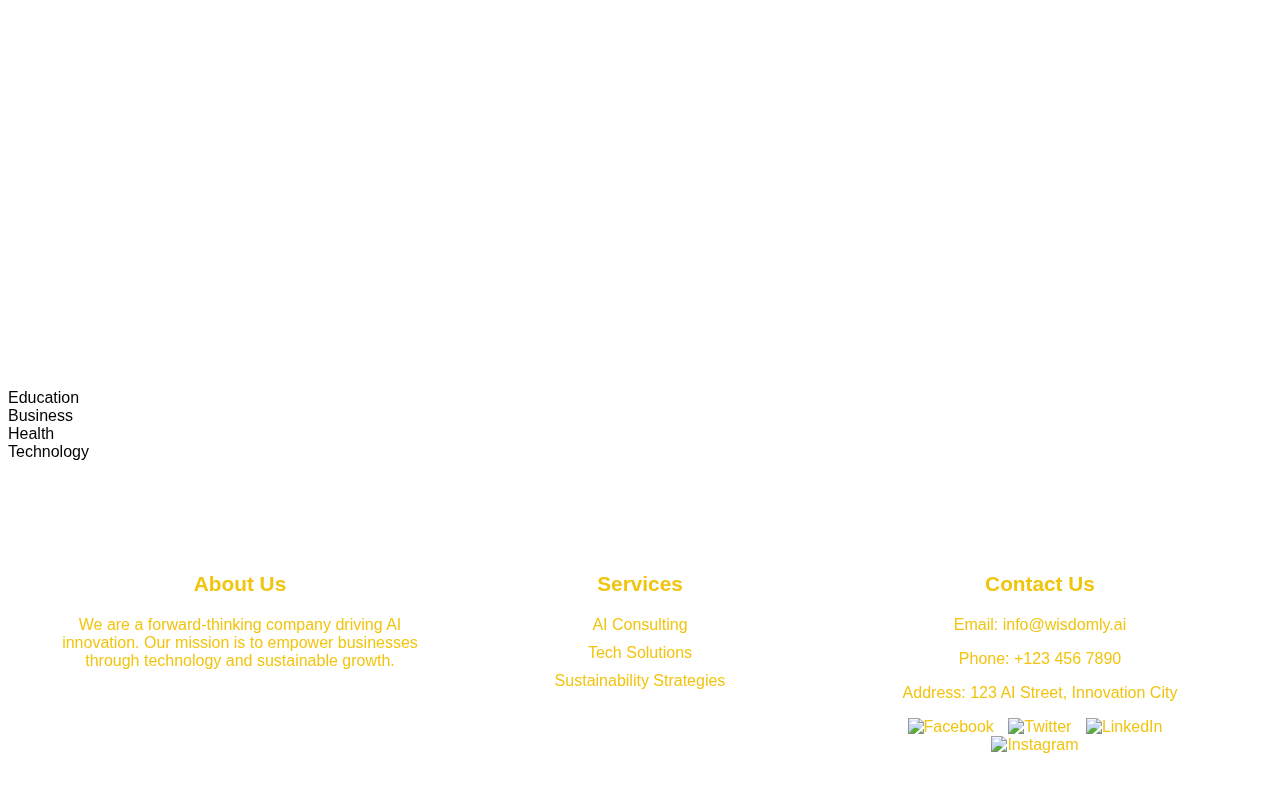
==== commit f8c41cce: "css files create and add to index" ====
--- a/index.html
+++ b/index.html
@@ -5,6 +5,9 @@
     <meta name="viewport" content="width=device-width, initial-scale=1.0">
     <title>Wisdomly.ai | Home Page</title>
     <link rel="stylesheet" href="style.css">
+    <link rel="stylesheet" href="navbar.css">
+    <link rel="stylesheet" href="footer.css">
+    <link rel="stylesheet" href="media.css">
 </head>
 <body>
     <div class="my-custom-scrollbar" style="height: 200px;">
@@ -85,6 +88,14 @@
                     <button class="pillar-button" onclick="window.location.href='https://example.com/page3'">Explore</button>
                 </div>
             </div>
+            <div class="areas-container">
+                <div class="areas-of-use">
+                    <div class="area education">Education</div>
+                    <div class="area business">Business</div>
+                    <div class="area health">Health</div>
+                    <div class="area technology">Technology</div>
+                </div>
+            </div>
         </div>
 
         <!-- Scroll to Top Button -->
--- a/style.css
+++ b/style.css
@@ -81,164 +81,7 @@
     line-height: 1.5;
 }
 
-/* Navbar styling */
-.navbar {
-    position: fixed;
-    top: 0;
-    left: 0;
-    width: 100%;
-    display: flex;
-    justify-content: space-between;
-    align-items: center;
-    padding: 15px 30px;
-    z-index: 1000;
-    
-    height: 80px;
-    transition: transform 0.3s ease; /* Smooth transition for hiding/showing */
-    transform: translateY(0);
-}
-.nav-links-wrapper {
-    display: inline-block; /* Keeps the rectangle wrapping the nav links */
-    background-color: rgb(0, 0, 0); /* Thin black rectangle */
-    padding: 5px 10px; /* Space around the nav links */
-    border-radius: 15px; /* Rounded corners */
-    margin-right: 60px; /* Optional: adds space between the rectangle and the scrollbar */
-    
-}
-.logo {
-    display: flex;
-    align-items: center;
-    background-color: black; /* Black background behind the logo */
-    padding: 10px; /* Optional: Adds padding around the logo */
-    border-radius: 8px; /* Optional: Adds rounded corners */
-    
-}
-.logo img {
-    width: 50px;
-    height: 50px;
-    border-radius: 50%;
-    object-fit: cover;
-    margin-right: 10px;
-    
-}
-.navbar .logo h2 {
-    color: white;
-    margin: 5px;
-    font-size: 1.8em;
-}
 
-/* Navbar links */
-.nav-links {
-    list-style: none;
-    display: flex;
-    margin: 0;
-    padding: 0;
-}
-
-.nav-links li {
-    margin: 0 60px;
-    position: relative;
-}
-
-.nav-links li a {
-    text-decoration: none;
-    color: white;
-    font-size: 1.2em;
-    padding: 5px 20px;
-    transition: color 0.3s ease;
-    display: inline-block;
-}
-
-.nav-links li a:hover {
-    color: #f1c40f;
-}
-
-/* Dropdown menu */
-.nav-links .dropdown-menu {
-    display: block;
-    position: absolute;
-    top: 100%;
-    left: 0;
-    background-color: transparent; /* Transparent background to let individual cells stand out */
-    padding: 0;
-    z-index: 100;
-    width: 180px;
-    
-    opacity: 0;
-    transform: translateY(-10px);
-    transition: opacity 0.3s ease, transform 0.3s ease;
-    visibility: hidden;
-}
-
-/* Show dropdown on hover */
-.nav-links .dropdown:hover .dropdown-menu {
-    opacity: 1;
-    transform: translateY(0);
-    visibility: visible;
-}
-
-/* Styling each dropdown item */
-.nav-links .dropdown-menu li {
-    list-style: none;
-    margin: 5px 0; /* Add spacing between items */
-}
-
-/* Fully rounded appearance for each dropdown link */
-.nav-links .dropdown-menu li a {
-    display: inline-block;
-    padding: 10px 20px;
-    border-radius: 10px;
-    background-color: rgba(0, 0, 0, 0.9);
-    color: white;
-    text-decoration: none;
-    transition: background-color 0.3s ease, color 0.3s ease;
-    position: relative; /* Needed for underline positioning */
-    overflow: hidden; /* Ensures underline stays within content area */
-}
-
-/* Hover effect for individual items */
-.nav-links .dropdown-menu li a:hover {
-    background-color: #333;
-    color: #f1c40f;
-}
-.nav-links .dropdown-menu li a::before {
-    content: '';
-    position: absolute;
-    width: 0; /* Start with no width */
-    height: 2px;
-    bottom: 8px; /* Position line directly under text */
-    left: 50%; /* Center the line under the text */
-    background-color: #f1c40f; /* Underline color */
-    transform: translateX(-50%);
-    transition: width 0.3s ease; /* Smooth transition for width */
-}
-
-/* Hover effect for dropdown links: Left-to-right underline */
-.nav-links .dropdown-menu li a:hover::before {
-    visibility: visible;
-    width: 100%; /* Underline expands to the full width */
-}
-/* Toggle button style */
-.navbar-toggle-button {
-    position: fixed;
-    top: 15px;
-    right: 15px;
-    width: 50px;
-    height: 40px;
-    background: none;
-    border: none;
-    cursor: pointer;
-    display: none;
-    z-index: 1001;
-}
-
-.navbar-toggle-button img {
-    width: 100%;
-    height: 100%;
-    object-fit: cover;
-    border-radius: 50%;
-    
-}
 
 /* Video background */
 #background-video {
@@ -337,321 +180,5 @@
     box-shadow: 0 15px 30px rgba(0, 0, 0, 0.3);
 }
 
-/* Footer Styles */
-footer {
-    background-color: rgba(255, 255, 255, 0.048);
-    color: #f1c40f;
-    padding: 40px 20px;
-    text-align: center;
-    width: 100%;
-    /* Margin-top can be removed if it's causing floating issues */
-    margin-top: auto;
-}
-
-.footer-container {
-    display: flex;
-    justify-content: space-between;
-    flex-wrap: wrap;
-    max-width: 1200px;
-    margin: 0 auto;
-}
-
-.footer-column {
-    flex: 1;
-    padding: 10px 20px;
-    min-width: 250px;
-}
-
-.footer-column h3 {
-    font-size: 1.3em;
-    margin-bottom: 20px;
-}
-
-.footer-column ul {
-    list-style-type: none;
-    padding: 0;
-}
-
-.footer-column ul li {
-    margin-bottom: 10px;
-}
-
-.footer-column ul li a {
-    color: #f1c40f;
-    text-decoration: none;
-}
-
-.footer-column ul li a:hover {
-    text-decoration: underline;
-}
-
-footer a {
-    color: #f1c40f;
-    text-decoration: none;
-}
-
-footer a:hover {
-    color: var(--hover-color);
-    text-decoration: underline;
-}
-
-.social-icons img {
-    width: 30px;
-    height: 30px;
-    margin-right: 10px;
-    transition: filter 0.3s;
-}
-
-.social-icons img:hover {
-    filter: brightness(0.8);
-}
-
-.footer-column a {
-    color: #f1c40f;
-    text-decoration: none;
-}
-
-.footer-column a:hover {
-    color: var(--hover-color);
-    text-decoration: underline;
-}
 
 /* Responsive Footer */
-@media (max-width: 768px) {
-
-    .no-scroll {
-        overflow: hidden !important;
-        position: fixed;
-        width: 100%;
-        height: 100vh;
-    }
-    /* Navbar Styling */
-    .navbar {
-        position: fixed;
-        top: 0;
-        left: 0;
-        width: 100vw;
-        height: 100vh;
-        display: flex;
-        flex-direction: column;
-        align-items: flex-start;
-        background-color: #333;
-        transform: translateX(-100%);
-        transition: transform 0.3s ease;
-        z-index: 1000;
-       
-        padding: 0;
-    }
-
-    /* Show the navbar when active (toggle with JS by adding 'show' class) */
-    .navbar.show {
-        transform: translateX(0);
-    }
-
-    /* Hide logo on smaller screens */
-    .logo {
-        display: none;
-    }
-
-    /* Nav Links Wrapper */
-    .nav-links-wrapper {
-        position: fixed;
-        top: 0;
-        left: 0;
-        width: 100vw; /* Full viewport width */
-        height: 100vh; /* Full viewport height */
-        padding-top: 5vh; /* Relative padding for spacing */
-        padding-left: 5vw; /* Relative left padding */
-        background-color: #362b46;
-        z-index: 1000;
-    }
-
-    /* Nav Links Layout */
-    .nav-links {
-        display: flex;
-        flex-direction: column;
-        width: 100%;
-        margin: 0;
-        padding: 0;
-        align-items: flex-start;
-    }
-
-    .nav-links li {
-        margin: 1vh 5vw; /* Responsive margin for spacing */
-    }
-
-    .nav-links li a {
-        font-size: 1.2rem; /* Responsive font size */
-        color: white;
-        text-decoration: none;
-        background-color: transparent;
-        border-radius: 0.5em;
-    }
-
-    /* Dropdown Menu */
-    .nav-links .dropdown-menu {
-        display: none;
-        position: relative;
-        top: 0;
-        right: 0;
-        background-color: rgba(0, 0, 0, 0.9);
-        padding: 1em; /* Responsive padding */
-        width: 40vw;
-        box-shadow: 0 4px 8px rgba(0, 0, 0, 0.2);
-        border-radius: 0.5em;
-    }
-    .content-wrapper {
-        margin-top: 12vh; /* Account for fixed navbar */
-        /* padding: 2vw; */
-    }
-
-    .dropdown:focus-within .dropdown-menu {
-        display: flex;
-        flex-direction: column;
-    }
-
-    .nav-links .dropdown-menu li a {
-        padding: 0.5em;
-        color: white;
-        text-align: left;
-    }
-
-    .nav-links li a:hover, .nav-links .dropdown-menu li a:hover {
-        background-color: #555;
-        color: #f1c40f;
-    }
-    .container {
-        flex-direction: column;
-        align-items: center;
-        padding: 2vw;
-        padding-bottom: 10vh; /* Extra padding at the bottom to prevent overlap */
-    }
-
-    .pillar {
-        width: 90%;
-        margin-bottom: 4vh; /* Increased bottom margin for better separation */
-    }
-}
-
-/* Mobile Styles */
-@media (max-width: 480px) {
-
-    .no-scroll {
-        overflow: hidden;
-    }
-
-    /* Navbar */
-    .navbar {
-        position: fixed;
-        top: 0;
-        left: 0;
-        width: 100vw;
-        height: 100vh;
-        display: flex;
-        flex-direction: column;
-        align-items: flex-start;
-        background-color: #333;
-        transform: translateX(-100%);
-        transition: transform 0.3s ease;
-        z-index: 1000;
-        
-        padding: 0;
-    }
-
-    /* Toggle button shows for mobile */
-    .navbar-toggle-button {
-        display: block;
-    }
-
-    .navbar.show {
-        transform: translateX(0);
-    }
-
-    /* Nav Links Wrapper */
-    .nav-links-wrapper {
-        position: fixed;
-        top: 0;
-        left: 0;
-        width: 100vw;
-        height: 100vh;
-        padding-top: 5vh;
-        padding-left: 5vw;
-        background-color: #362b46;
-        z-index: 1000;
-    }
-
-    .nav-links {
-        display: flex;
-        flex-direction: column;
-        width: 100%;
-        align-items: flex-start;
-    }
-
-    .nav-links li {
-        margin: 1vh 0;
-    }
-
-    .nav-links li a {
-        font-size: 1rem;
-        padding: 1vh 0;
-        color: white;
-    }
-
-    /* Content Adjustments */
-    .content-wrapper {
-        margin-top: 12vh; /* Account for fixed navbar */
-        /* padding: 2vw; */
-    }
-
-    /* Heading and Quote */
-    .heading-quote-container {
-        padding: 0 3vw;
-        margin-top: 10vh;
-    }
-
-    .heading-quote-container h1 {
-        font-size: 2rem;
-    }
-
-    .heading-quote-container blockquote {
-        font-size: 1.2rem;
-    }
-
-    /* Pillar Section */
-    .container {
-        flex-direction: column;
-        align-items: center;
-        padding: 2vw;
-        padding-bottom: 10vh; /* Extra padding at the bottom to prevent overlap */
-    }
-
-    .pillar {
-        width: 90%;
-        margin-bottom: 4vh; /* Increased bottom margin for better separation */
-    }
-    
-
-    /* Footer */
-    .footer-container {
-        flex-direction: column;
-        align-items: center;
-    }
-
-    .footer-column {
-        width: 100%;
-        margin-bottom: 2vh;
-    }
-
-    .footer-column h3 {
-        font-size: 1.2rem;
-    }
-
-    /* Scroll To Top Button */
-    #scrollToTopBtn {
-        width: 10vw; /* Larger button for mobile */
-        height: 10vw;
-        font-size: 3vw; /* Slightly larger font size */
-        bottom: 5vh;
-        right: 5vw;
-    }
-}
--- a/navbar.css
+++ b/navbar.css
@@ -0,0 +1,158 @@
+/* Navbar styling */
+.navbar {
+    position: fixed;
+    top: 0;
+    left: 0;
+    width: 100%;
+    display: flex;
+    justify-content: space-between;
+    align-items: center;
+    padding: 15px 30px;
+    z-index: 1000;
+    
+    height: 80px;
+    transition: transform 0.3s ease; /* Smooth transition for hiding/showing */
+    transform: translateY(0);
+}
+.nav-links-wrapper {
+    display: inline-block; /* Keeps the rectangle wrapping the nav links */
+    background-color: rgb(0, 0, 0); /* Thin black rectangle */
+    padding: 5px 10px; /* Space around the nav links */
+    border-radius: 15px; /* Rounded corners */
+    margin-right: 60px; /* Optional: adds space between the rectangle and the scrollbar */
+    
+}
+.logo {
+    display: flex;
+    align-items: center;
+    background-color: black; /* Black background behind the logo */
+    padding: 10px; /* Optional: Adds padding around the logo */
+    border-radius: 8px; /* Optional: Adds rounded corners */
+    
+}
+.logo img {
+    width: 50px;
+    height: 50px;
+    border-radius: 50%;
+    object-fit: cover;
+    margin-right: 10px;
+    
+}
+.navbar .logo h2 {
+    color: white;
+    margin: 5px;
+    font-size: 1.8em;
+}
+
+/* Navbar links */
+.nav-links {
+    list-style: none;
+    display: flex;
+    margin: 0;
+    padding: 0;
+}
+
+.nav-links li {
+    margin: 0 60px;
+    position: relative;
+}
+
+.nav-links li a {
+    text-decoration: none;
+    color: white;
+    font-size: 1.2em;
+    padding: 5px 20px;
+    transition: color 0.3s ease;
+    display: inline-block;
+}
+
+.nav-links li a:hover {
+    color: #f1c40f;
+}
+
+/* Dropdown menu */
+.nav-links .dropdown-menu {
+    display: block;
+    position: absolute;
+    top: 100%;
+    left: 0;
+    background-color: transparent; /* Transparent background to let individual cells stand out */
+    padding: 0;
+    z-index: 100;
+    width: 180px;
+    
+    opacity: 0;
+    transform: translateY(-10px);
+    transition: opacity 0.3s ease, transform 0.3s ease;
+    visibility: hidden;
+}
+
+/* Show dropdown on hover */
+.nav-links .dropdown:hover .dropdown-menu {
+    opacity: 1;
+    transform: translateY(0);
+    visibility: visible;
+}
+
+/* Styling each dropdown item */
+.nav-links .dropdown-menu li {
+    list-style: none;
+    margin: 5px 0; /* Add spacing between items */
+}
+
+/* Fully rounded appearance for each dropdown link */
+.nav-links .dropdown-menu li a {
+    display: inline-block;
+    padding: 10px 20px;
+    border-radius: 10px;
+    background-color: rgba(0, 0, 0, 0.9);
+    color: white;
+    text-decoration: none;
+    transition: background-color 0.3s ease, color 0.3s ease;
+    position: relative; /* Needed for underline positioning */
+    overflow: hidden; /* Ensures underline stays within content area */
+}
+
+/* Hover effect for individual items */
+.nav-links .dropdown-menu li a:hover {
+    background-color: #333;
+    color: #f1c40f;
+}
+.nav-links .dropdown-menu li a::before {
+    content: '';
+    position: absolute;
+    width: 0; /* Start with no width */
+    height: 2px;
+    bottom: 8px; /* Position line directly under text */
+    left: 50%; /* Center the line under the text */
+    background-color: #f1c40f; /* Underline color */
+    transform: translateX(-50%);
+    transition: width 0.3s ease; /* Smooth transition for width */
+}
+
+/* Hover effect for dropdown links: Left-to-right underline */
+.nav-links .dropdown-menu li a:hover::before {
+    visibility: visible;
+    width: 100%; /* Underline expands to the full width */
+}
+/* Toggle button style */
+.navbar-toggle-button {
+    position: fixed;
+    top: 15px;
+    right: 15px;
+    width: 50px;
+    height: 40px;
+    background: none;
+    border: none;
+    cursor: pointer;
+    display: none;
+    z-index: 1001;
+}
+
+.navbar-toggle-button img {
+    width: 100%;
+    height: 100%;
+    object-fit: cover;
+    border-radius: 50%;
+    
+}--- a/footer.css
+++ b/footer.css
@@ -0,0 +1,78 @@
+/* Footer Styles */
+footer {
+    background-color: rgba(255, 255, 255, 0.048);
+    color: #f1c40f;
+    padding: 40px 20px;
+    text-align: center;
+    width: 100%;
+    /* Margin-top can be removed if it's causing floating issues */
+    margin-top: auto;
+}
+
+.footer-container {
+    display: flex;
+    justify-content: space-between;
+    flex-wrap: wrap;
+    max-width: 1200px;
+    margin: 0 auto;
+}
+
+.footer-column {
+    flex: 1;
+    padding: 10px 20px;
+    min-width: 250px;
+}
+
+.footer-column h3 {
+    font-size: 1.3em;
+    margin-bottom: 20px;
+}
+
+.footer-column ul {
+    list-style-type: none;
+    padding: 0;
+}
+
+.footer-column ul li {
+    margin-bottom: 10px;
+}
+
+.footer-column ul li a {
+    color: #f1c40f;
+    text-decoration: none;
+}
+
+.footer-column ul li a:hover {
+    text-decoration: underline;
+}
+
+footer a {
+    color: #f1c40f;
+    text-decoration: none;
+}
+
+footer a:hover {
+    color: var(--hover-color);
+    text-decoration: underline;
+}
+
+.social-icons img {
+    width: 30px;
+    height: 30px;
+    margin-right: 10px;
+    transition: filter 0.3s;
+}
+
+.social-icons img:hover {
+    filter: brightness(0.8);
+}
+
+.footer-column a {
+    color: #f1c40f;
+    text-decoration: none;
+}
+
+.footer-column a:hover {
+    color: var(--hover-color);
+    text-decoration: underline;
+}
--- a/media.css
+++ b/media.css
@@ -0,0 +1,238 @@
+@media (max-width: 768px) {
+
+    .no-scroll {
+        overflow: hidden !important;
+        position: fixed;
+        width: 100%;
+        height: 100vh;
+    }
+    /* Navbar Styling */
+    .navbar {
+        position: fixed;
+        top: 0;
+        left: 0;
+        width: 100vw;
+        height: 100vh;
+        display: flex;
+        flex-direction: column;
+        align-items: flex-start;
+        background-color: #333;
+        transform: translateX(-100%);
+        transition: transform 0.3s ease;
+        z-index: 1000;
+       
+        padding: 0;
+    }
+
+    /* Show the navbar when active (toggle with JS by adding 'show' class) */
+    .navbar.show {
+        transform: translateX(0);
+    }
+
+    /* Hide logo on smaller screens */
+    .logo {
+        display: none;
+    }
+
+    /* Nav Links Wrapper */
+    .nav-links-wrapper {
+        position: fixed;
+        top: 0;
+        left: 0;
+        width: 100vw; /* Full viewport width */
+        height: 100vh; /* Full viewport height */
+        padding-top: 5vh; /* Relative padding for spacing */
+        padding-left: 5vw; /* Relative left padding */
+        background-color: #362b46;
+        z-index: 1000;
+    }
+
+    /* Nav Links Layout */
+    .nav-links {
+        display: flex;
+        flex-direction: column;
+        width: 100%;
+        margin: 0;
+        padding: 0;
+        align-items: flex-start;
+    }
+
+    .nav-links li {
+        margin: 1vh 5vw; /* Responsive margin for spacing */
+    }
+
+    .nav-links li a {
+        font-size: 1.2rem; /* Responsive font size */
+        color: white;
+        text-decoration: none;
+        background-color: transparent;
+        border-radius: 0.5em;
+    }
+
+    /* Dropdown Menu */
+    .nav-links .dropdown-menu {
+        display: none;
+        position: relative;
+        top: 0;
+        right: 0;
+        background-color: rgba(0, 0, 0, 0.9);
+        padding: 1em; /* Responsive padding */
+        width: 40vw;
+        box-shadow: 0 4px 8px rgba(0, 0, 0, 0.2);
+        border-radius: 0.5em;
+    }
+    .content-wrapper {
+        margin-top: 12vh; /* Account for fixed navbar */
+        /* padding: 2vw; */
+    }
+
+    .dropdown:focus-within .dropdown-menu {
+        display: flex;
+        flex-direction: column;
+    }
+
+    .nav-links .dropdown-menu li a {
+        padding: 0.5em;
+        color: white;
+        text-align: left;
+    }
+
+    .nav-links li a:hover, .nav-links .dropdown-menu li a:hover {
+        background-color: #555;
+        color: #f1c40f;
+    }
+    .container {
+        flex-direction: column;
+        align-items: center;
+        padding: 2vw;
+        padding-bottom: 10vh; /* Extra padding at the bottom to prevent overlap */
+    }
+
+    .pillar {
+        width: 90%;
+        margin-bottom: 4vh; /* Increased bottom margin for better separation */
+    }
+}
+
+/* Mobile Styles */
+@media (max-width: 480px) {
+
+    .no-scroll {
+        overflow: hidden;
+    }
+
+    /* Navbar */
+    .navbar {
+        position: fixed;
+        top: 0;
+        left: 0;
+        width: 100vw;
+        height: 100vh;
+        display: flex;
+        flex-direction: column;
+        align-items: flex-start;
+        background-color: #333;
+        transform: translateX(-100%);
+        transition: transform 0.3s ease;
+        z-index: 1000;
+        
+        padding: 0;
+    }
+
+    /* Toggle button shows for mobile */
+    .navbar-toggle-button {
+        display: block;
+    }
+
+    .navbar.show {
+        transform: translateX(0);
+    }
+
+    /* Nav Links Wrapper */
+    .nav-links-wrapper {
+        position: fixed;
+        top: 0;
+        left: 0;
+        width: 100vw;
+        height: 100vh;
+        padding-top: 5vh;
+        padding-left: 5vw;
+        background-color: #362b46;
+        z-index: 1000;
+    }
+
+    .nav-links {
+        display: flex;
+        flex-direction: column;
+        width: 100%;
+        align-items: flex-start;
+    }
+
+    .nav-links li {
+        margin: 1vh 0;
+    }
+
+    .nav-links li a {
+        font-size: 1rem;
+        padding: 1vh 0;
+        color: white;
+    }
+
+    /* Content Adjustments */
+    .content-wrapper {
+        margin-top: 12vh; /* Account for fixed navbar */
+        /* padding: 2vw; */
+    }
+
+    /* Heading and Quote */
+    .heading-quote-container {
+        padding: 0 3vw;
+        margin-top: 10vh;
+    }
+
+    .heading-quote-container h1 {
+        font-size: 2rem;
+    }
+
+    .heading-quote-container blockquote {
+        font-size: 1.2rem;
+    }
+
+    /* Pillar Section */
+    .container {
+        flex-direction: column;
+        align-items: center;
+        padding: 2vw;
+        padding-bottom: 10vh; /* Extra padding at the bottom to prevent overlap */
+    }
+
+    .pillar {
+        width: 90%;
+        margin-bottom: 4vh; /* Increased bottom margin for better separation */
+    }
+    
+
+    /* Footer */
+    .footer-container {
+        flex-direction: column;
+        align-items: center;
+    }
+
+    .footer-column {
+        width: 100%;
+        margin-bottom: 2vh;
+    }
+
+    .footer-column h3 {
+        font-size: 1.2rem;
+    }
+
+    /* Scroll To Top Button */
+    #scrollToTopBtn {
+        width: 10vw; /* Larger button for mobile */
+        height: 10vw;
+        font-size: 3vw; /* Slightly larger font size */
+        bottom: 5vh;
+        right: 5vw;
+    }
+}
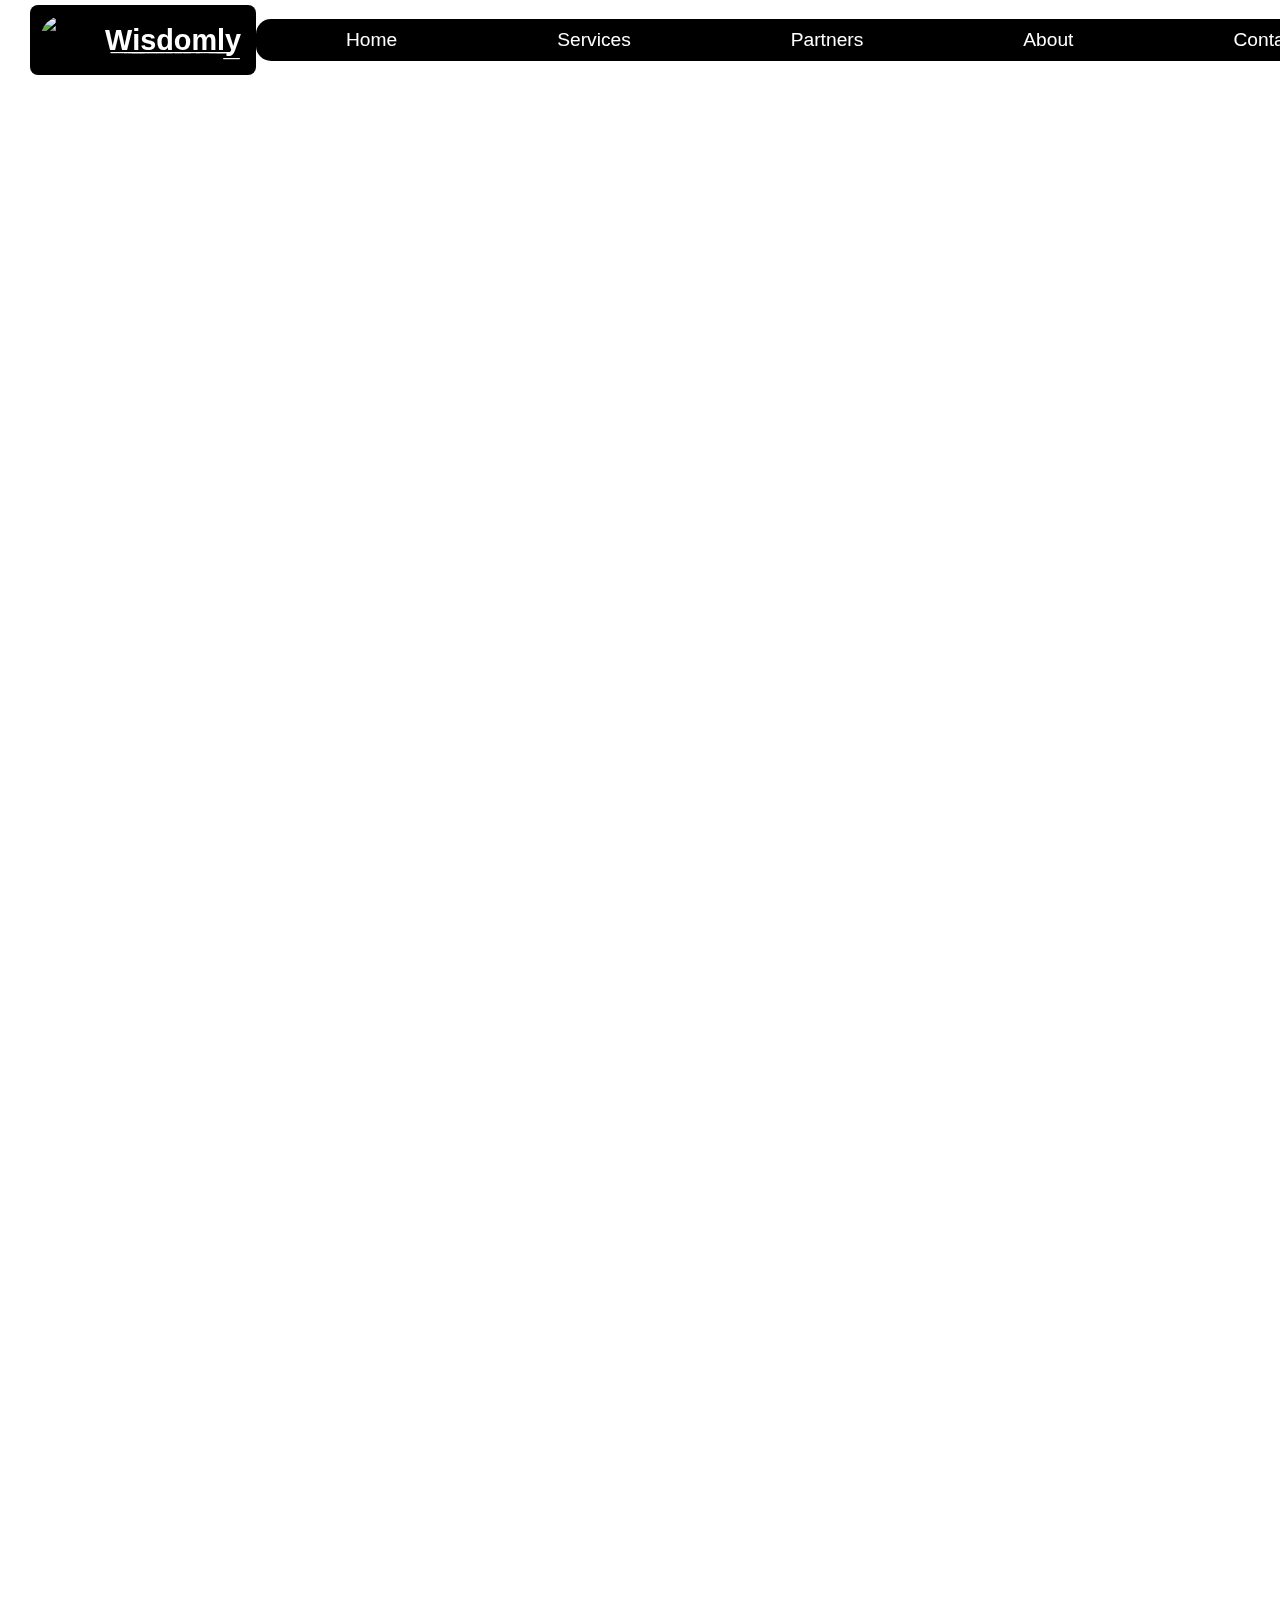
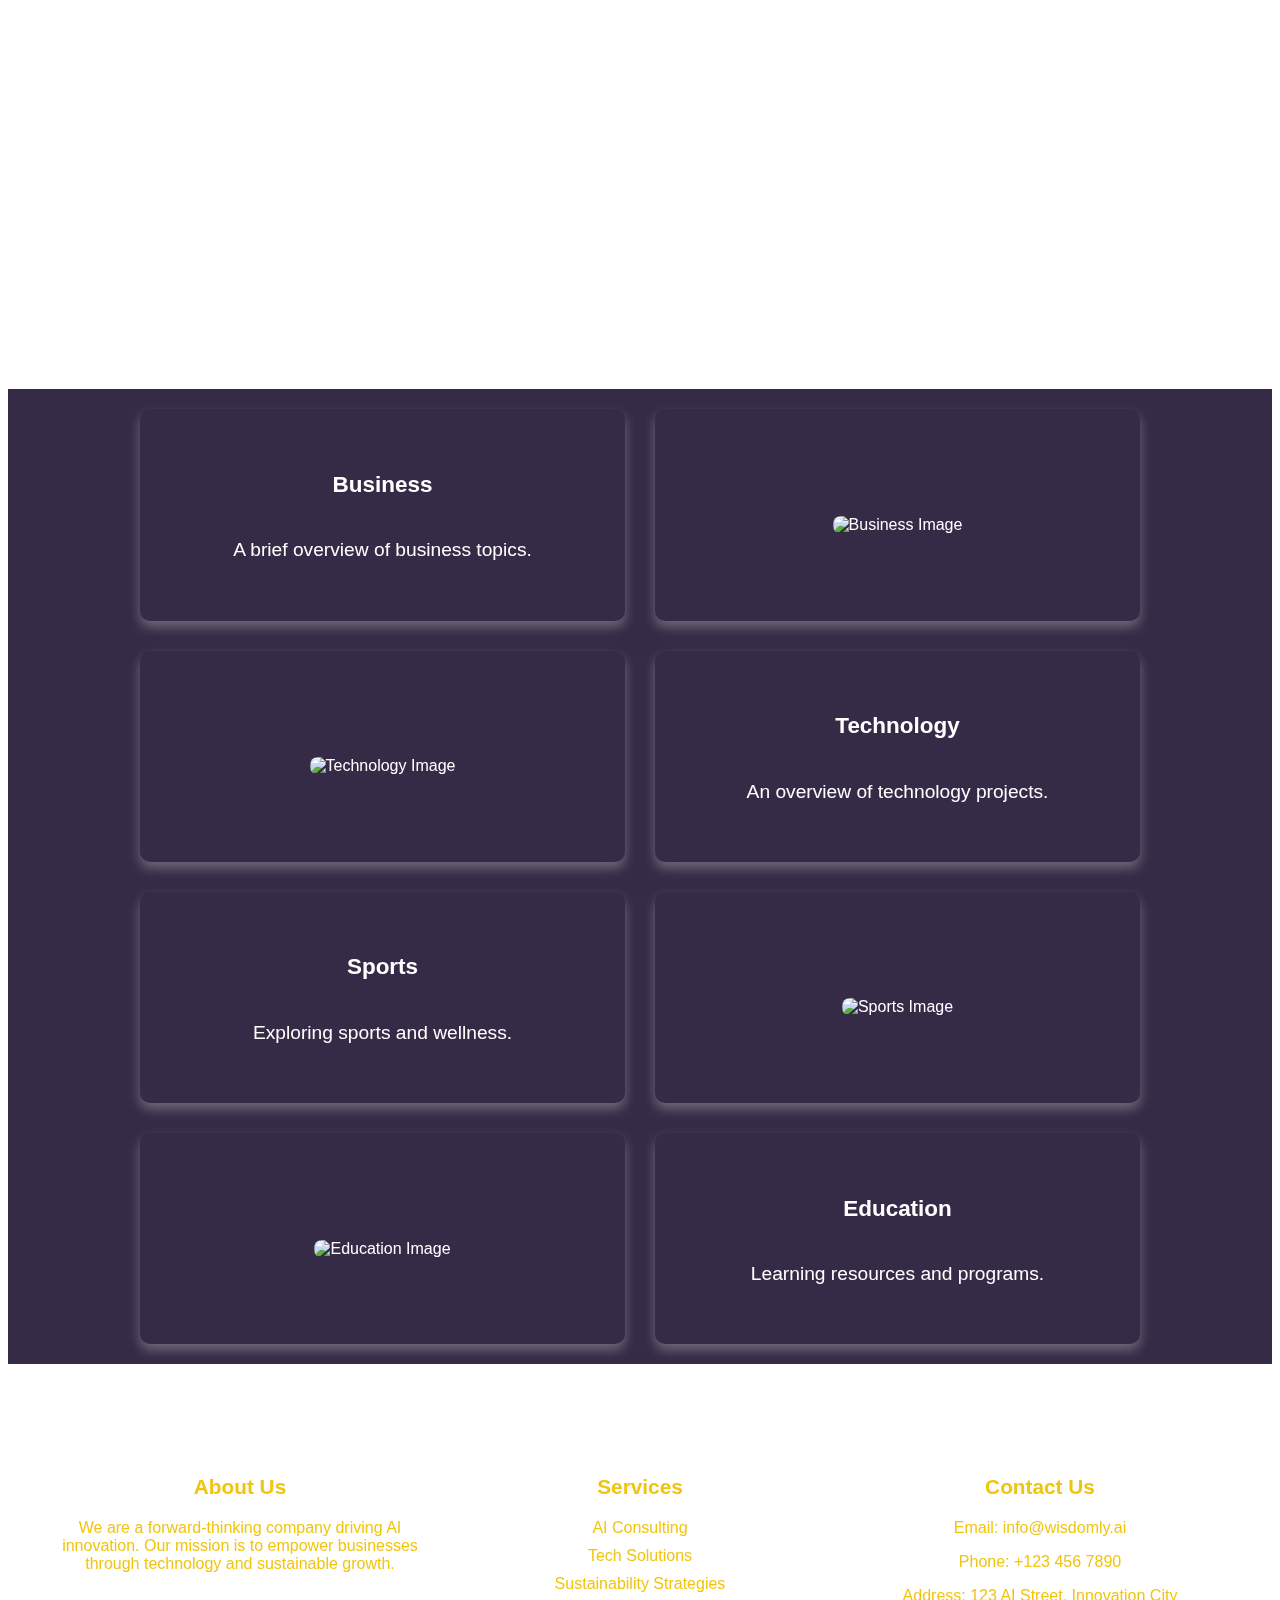
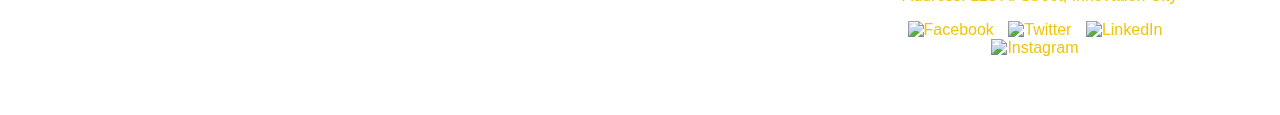
==== commit 186a571b: "ok areas" ====
--- a/index.html
+++ b/index.html
@@ -89,12 +89,14 @@
                 </div>
             </div>
             <div class="areas-container">
-                <div class="areas-of-use">
-                    <div class="area education">Education</div>
-                    <div class="area business">Business</div>
-                    <div class="area health">Health</div>
-                    <div class="area technology">Technology</div>
+                <div class="areas-of-use" id="areasGrid">
+                    <!-- Row 1 -->
+                    
                 </div>
+            </div>
+            
+            
+            
             </div>
         </div>
 
--- a/style.css
+++ b/style.css
@@ -181,4 +181,78 @@
 }
 
 
-/* Responsive Footer */
+/* Center the container */
+/* General styling for the grid layout */
+.areas-container {
+    display: flex;
+    justify-content: center;
+    padding: 20px;
+    background-color: var(--primary-color);;
+}
+
+.areas-of-use {
+    display: grid;
+    grid-template-columns: 1fr 1fr; /* Two columns for desktop */
+    gap: 30px;
+    max-width: 1000px;
+    width: 100%;
+}
+
+.area-cell {
+    display: flex;
+    align-items: center;
+    justify-content: center;
+    flex-direction: column;
+    padding: 40px;
+    border-radius: 10px;
+    color: white;
+    box-shadow: 0 6px 12px rgba(245, 244, 244, 0.3);
+}
+
+.area-content {
+    text-align: center;
+    font-size: 1.2em;
+}
+
+.area-image {
+    max-width: 80%;
+    max-height: 200px;
+    object-fit: cover;
+    border-radius: 8px;
+    margin-top: 20px;
+}
+/* Specific colors for each area */
+.business {
+    background-color: #3498db; /* Blue for Business */
+}
+
+.technology {
+    background-color: #9b59b6; /* Purple for Technology */
+}
+
+.sports {
+    background-color: #e67e22; /* Orange for Sports */
+}
+
+.education {
+    background-color: #2ecc71; /* Green for Education */
+}
+/* Responsive design for mobile */
+@media (max-width: 768px) {
+    .area-image {
+        display: none; /* Hide images on mobile */
+    }
+
+    .areas-of-use {
+        grid-template-columns: 1fr; /* Single column layout on mobile */
+    }
+
+    .area-cell {
+        width: 100%; /* Full-width cells on mobile */
+    }
+
+    /* If .area-cell is wrapping only an image, hide it on mobile */
+    .area-cell:has(.area-image) {
+        display: none;
+    }
+}
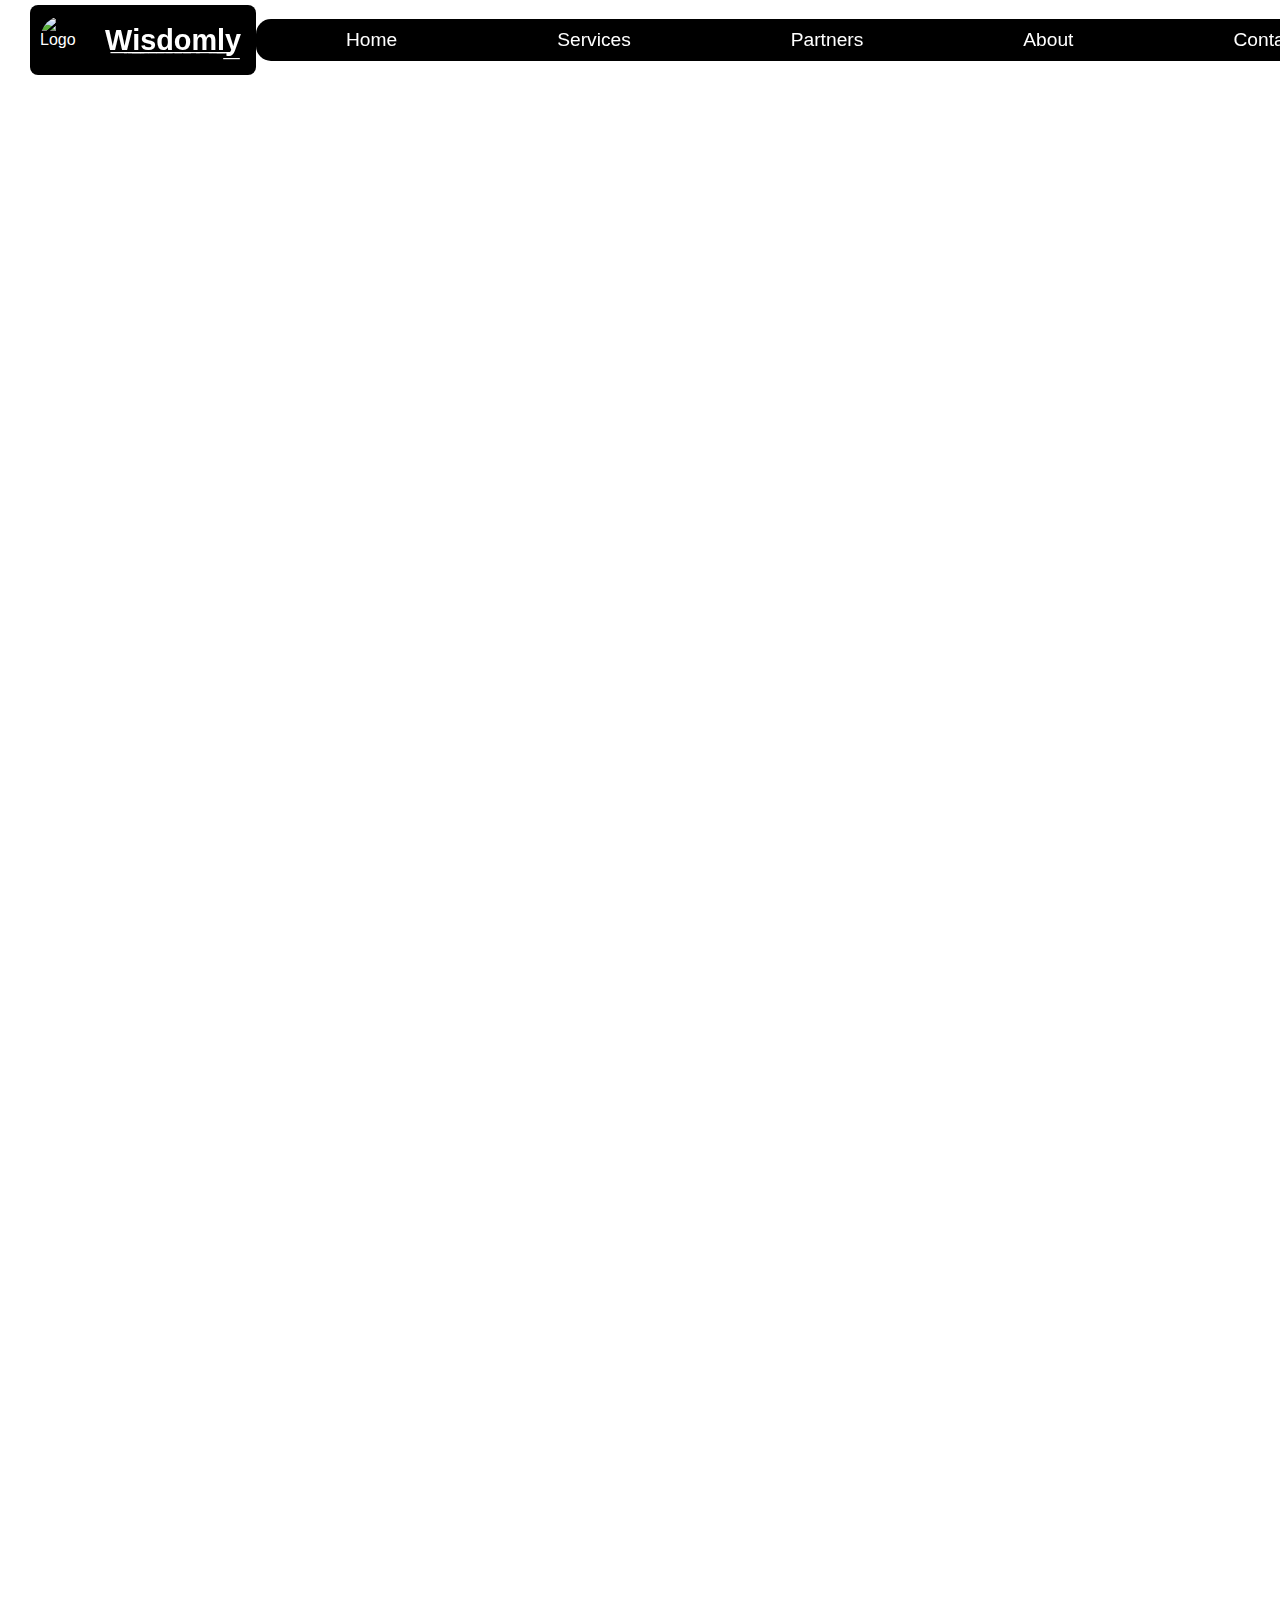
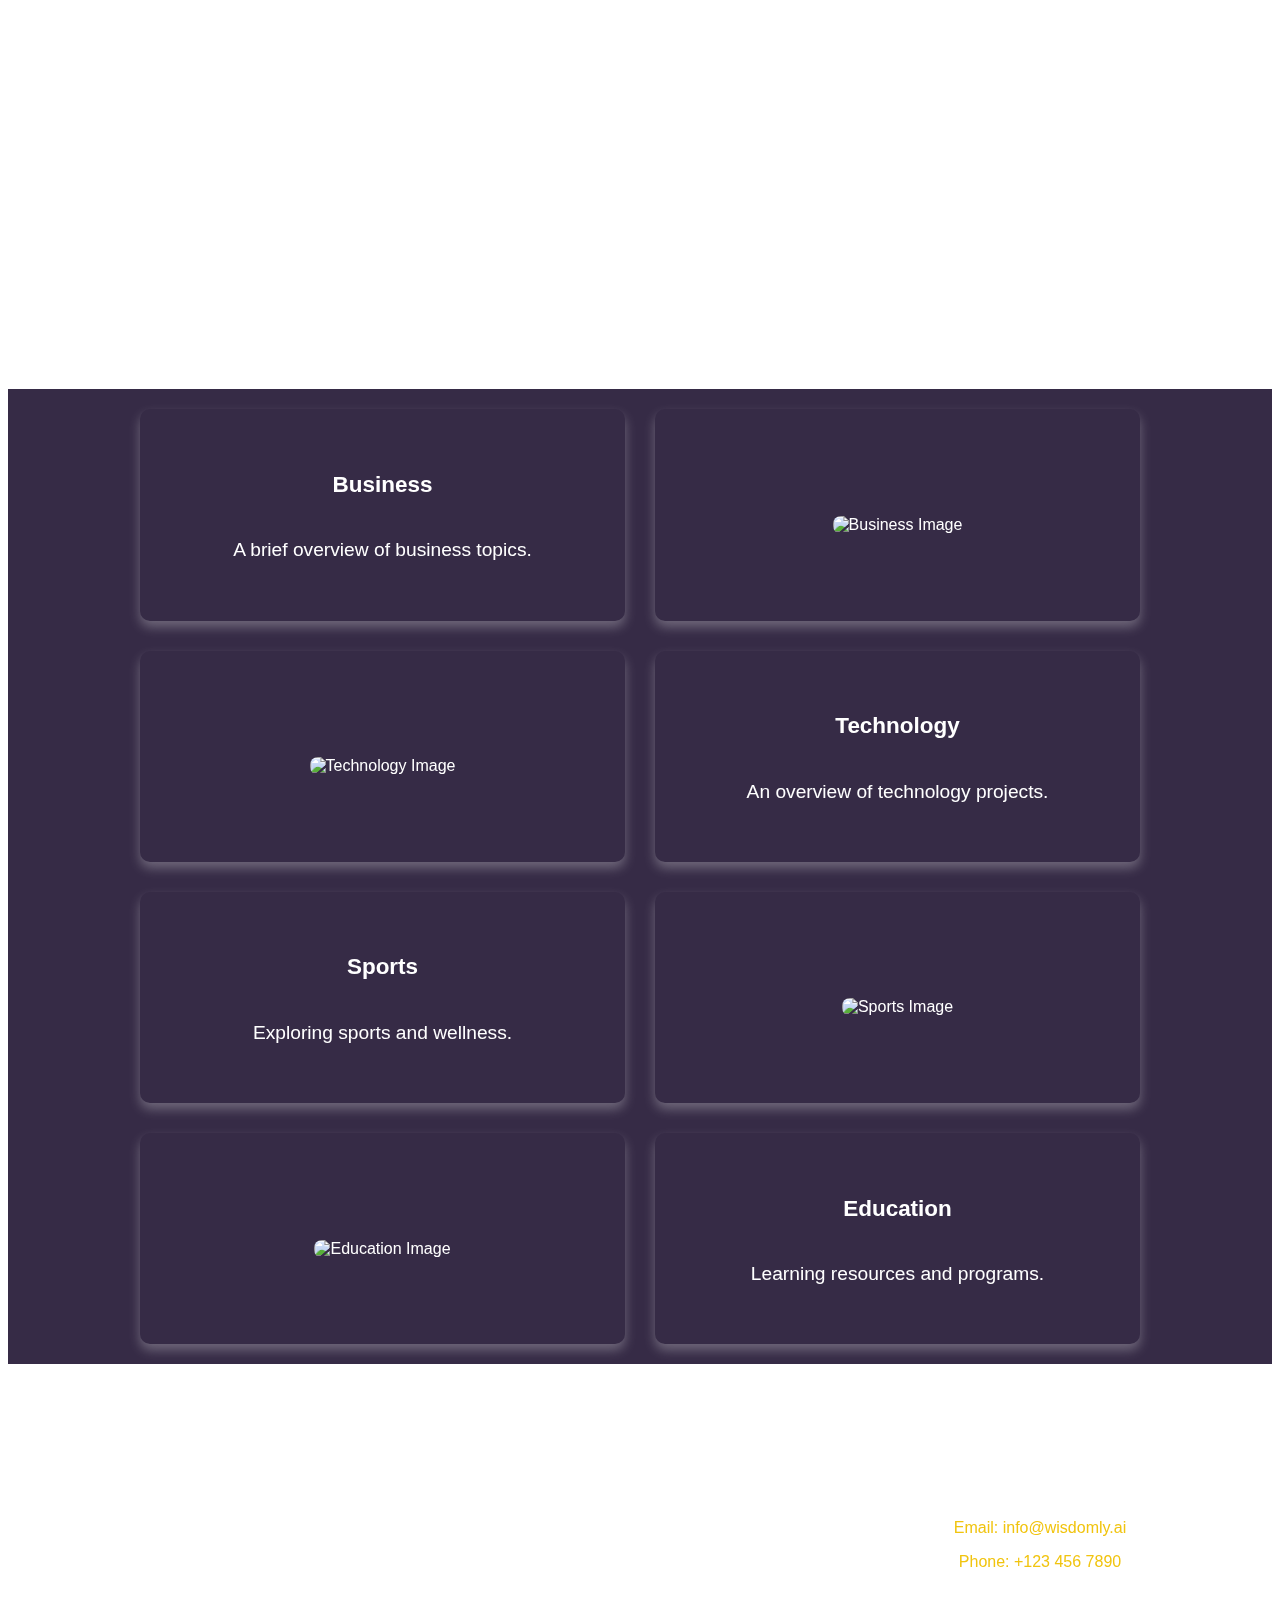
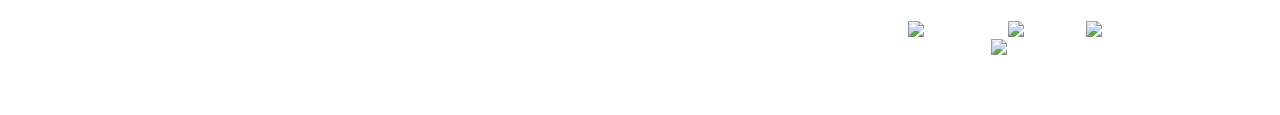
==== commit e68097b1: "color fix in css" ====
--- a/index.html
+++ b/index.html
@@ -42,6 +42,10 @@
                     </li>
                     <li><a href="#about">About</a></li>
                     <li><a href="#contact">Contact</a></li>
+                    <div class="theme-toggle">
+                        <input type="checkbox" id="theme-switch" checked />
+                        <label for="theme-switch" class="slider-button"></label>
+                    </div>
                 </ul>
             </div>
         </nav> 
--- a/style.css
+++ b/style.css
@@ -1,13 +1,26 @@
 :root {
-    --primary-color: #362b46;
-    --secondary-color: #f1c40f;
+
+    /* Dark Mode  */
+    --primary-color : #362b46;
+    --link-color: #f1c40f;
     --border-color :silver;
     --hover-color : #f39c12;
+    --white-color : white;
+    --filter-dark : hue-rotate(80deg) brightness(0.5);
+    --pillar-backround : rgba(119, 117, 119, 0.1);
+    /* Light Mode  */
+    --bg-primary-color: white;
+    --bg-link-color: ##362b46;
+    --bg-border-color: #362b46;
+    --bg-white-color: black;
+    --bg-hover-color : #9908a7;
+    --filter-light: hue-rotate(0deg) brightness(1);
+    --bg-pillar-backround : rgba(240, 221, 240, 0.918);
   }
-/* Reset padding and margin for body and html */
+/* Reset padding and margin for body and html     var(--primary-color);   */
 *{
     box-sizing: border-box;
-    
+    color: var(--white-color);
 }
 body, html {
 
@@ -62,7 +75,7 @@
 /* Styles for the main heading and quote */
 .heading-quote-container {
     text-align: center;
-    color: white;
+    color: var(--white-color);
     margin-top: 150px;
     margin-bottom: 150px;
     padding: 0 20px;
@@ -77,7 +90,7 @@
     font-size: 1.5em;
     font-style: italic;
     margin: 0;
-    color: #f1c40f;
+    color: var(--link-color);
     line-height: 1.5;
 }
 
@@ -113,8 +126,8 @@
 .pillar {
     flex: 1;
     padding: 10px;
-    background-color: rgba(119, 117, 119, 0.1);
-    color: white;
+    background-color: var(--pillar-backround);
+    color: var(--white-color);
     border: 1px solid var(--border-color);
     border-radius: 10px;
     opacity: 0;
@@ -140,8 +153,8 @@
     margin-top: auto; /* Space between content and button */
     padding: 10px 20px;
     font-size: 1em;
-    color: white;
-    background-color: #f1c40f;
+    color: var(--white-color);
+    background-color: var(--link-color);
     border: none;
     border-radius: 5px;
     cursor: pointer;
@@ -161,7 +174,7 @@
     width: 50px;
     height: 50px;
     background-color: rgba(255, 255, 255, 0);
-    color: white;
+    color: var(--white-color);
     font-size: 2.4em;
     border: 2px solid var(--border-color);
     border-radius: 50%;
@@ -205,8 +218,9 @@
     flex-direction: column;
     padding: 40px;
     border-radius: 10px;
-    color: white;
+    color: var(--white-color);
     box-shadow: 0 6px 12px rgba(245, 244, 244, 0.3);
+    background-color: transparent;
 }
 
 .area-content {
@@ -222,21 +236,7 @@
     margin-top: 20px;
 }
 /* Specific colors for each area */
-.business {
-    background-color: #3498db; /* Blue for Business */
-}
-
-.technology {
-    background-color: #9b59b6; /* Purple for Technology */
-}
-
-.sports {
-    background-color: #e67e22; /* Orange for Sports */
-}
-
-.education {
-    background-color: #2ecc71; /* Green for Education */
-}
+
 /* Responsive design for mobile */
 @media (max-width: 768px) {
     .area-image {
--- a/navbar.css
+++ b/navbar.css
@@ -155,4 +155,50 @@
     object-fit: cover;
     border-radius: 50%;
     
-}+}
+
+/* Theme Toggle Container */
+.theme-toggle {
+    display: flex;
+    align-items: center;
+    margin-left: auto; /* Align to the end of the navbar */
+}
+
+/* Hide the default checkbox */
+#theme-switch {
+    display: none;
+}
+
+/* Slider Button */
+.slider-button {
+    position: relative;
+    width: 50px;
+    height: 25px;
+    background-color: #ccc; /* Default background for light mode */
+    border-radius: 15px;
+    cursor: pointer;
+    transition: background-color 0.3s ease;
+}
+
+/* Sliding Circle inside the button */
+.slider-button::before {
+    content: "";
+    position: absolute;
+    top: 2px;
+    left: 2px;
+    width: 21px;
+    height: 21px;
+    background-color: white;
+    border-radius: 50%;
+    transition: transform 0.3s ease; /* Smooth sliding animation */
+}
+
+/* Dark mode slider background color */
+#theme-switch:checked + .slider-button {
+    background-color: #333; /* Dark mode background color */
+}
+
+/* Slide the circle to the right when checked */
+#theme-switch:checked + .slider-button::before {
+    transform: translateX(25px); /* Slide distance */
+}
--- a/footer.css
+++ b/footer.css
@@ -38,7 +38,7 @@
 }
 
 .footer-column ul li a {
-    color: #f1c40f;
+    color: var(--link-color);
     text-decoration: none;
 }
 
@@ -47,7 +47,7 @@
 }
 
 footer a {
-    color: #f1c40f;
+    color: var(--link-color);
     text-decoration: none;
 }
 
@@ -68,7 +68,7 @@
 }
 
 .footer-column a {
-    color: #f1c40f;
+    color: var(--link-color);
     text-decoration: none;
 }
 
--- a/media.css
+++ b/media.css
@@ -43,7 +43,7 @@
         height: 100vh; /* Full viewport height */
         padding-top: 5vh; /* Relative padding for spacing */
         padding-left: 5vw; /* Relative left padding */
-        background-color: #362b46;
+        background-color: var(--primary-color);
         z-index: 1000;
     }
 
